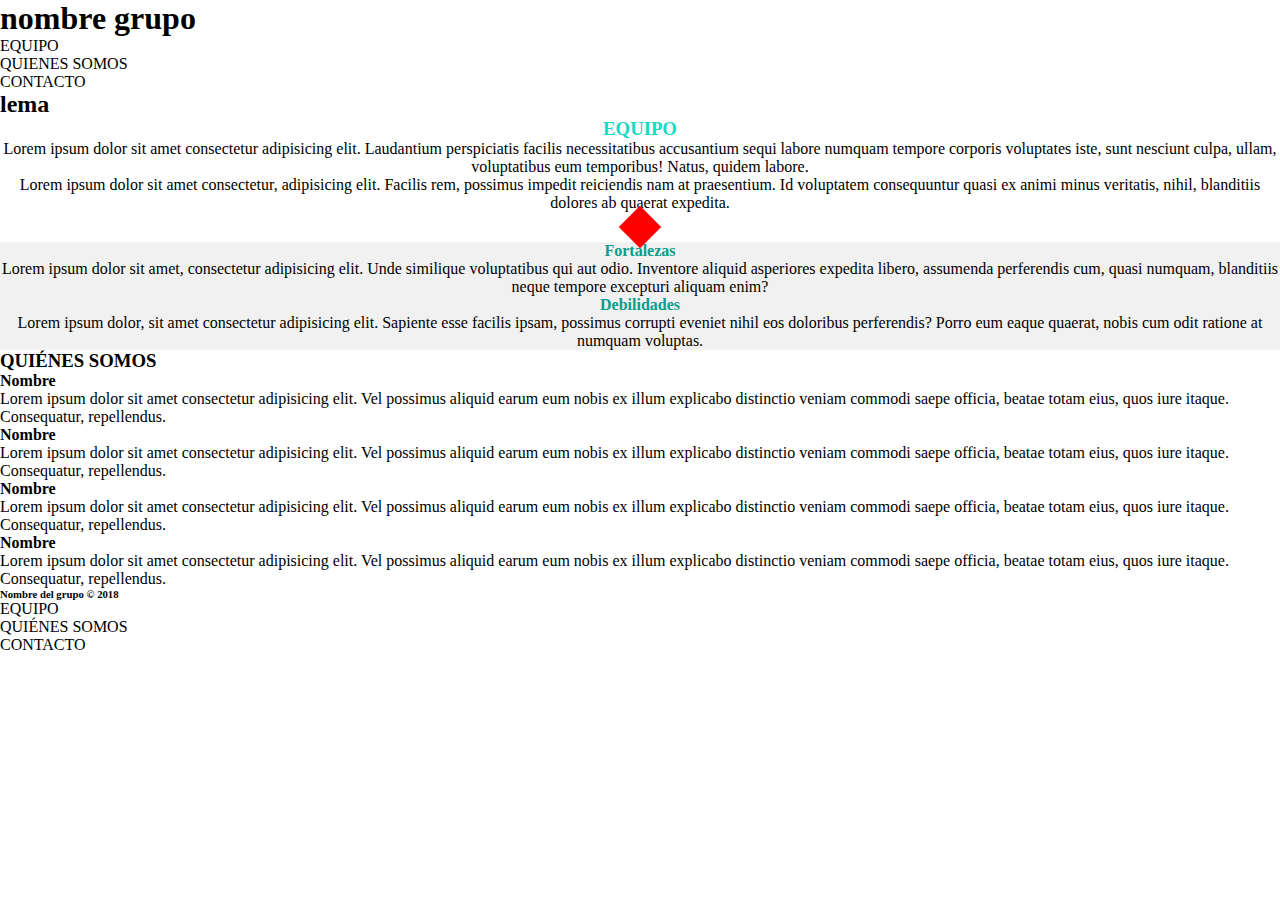
==== index.html @ bc7c8ccf "section-equipo" ====
<!DOCTYPE html>
<html lang="en">
  <head>
    <meta charset="UTF-8" />
    <meta name="viewport" content="width=device-width, initial-scale=1.0" />
    <title>Document</title>
    <link rel="stylesheet" href="./css/reset.css">
    <link rel="stylesheet" href="./css/style.css" />
  </head>
  <body>
    <header>
      <h1>nombre grupo</h1>
      <nav>
        <ul>
          <li>EQUIPO</li>
          <li>QUIENES SOMOS</li>
          <li>CONTACTO</li>
        </ul>
      </nav>
      <h2>lema</h2>
      <!--Esto debe estar cerrado en un contenedor-->
    </header>
    <main>
      <section class="equipo">
        <div class="equipo-container">
          <h3>EQUIPO</h3>
          <p>
            Lorem ipsum dolor sit amet consectetur adipisicing elit. Laudantium
            perspiciatis facilis necessitatibus accusantium sequi labore numquam
            tempore corporis voluptates iste, sunt nesciunt culpa, ullam,
            voluptatibus eum temporibus! Natus, quidem labore.
          </p>
            <p>Lorem ipsum dolor sit amet consectetur, adipisicing elit. Facilis rem, possimus impedit reiciendis nam at praesentium. Id voluptatem consequuntur quasi ex animi minus veritatis, nihil, blanditiis dolores ab quaerat expedita.
          </p>
          <div class="box"></div>
        </div>
        <div class="fyd">
          <article class="fortalezas">
            <h4>Fortalezas</h4>
            <p>
              Lorem ipsum dolor sit amet, consectetur adipisicing elit. Unde
              similique voluptatibus qui aut odio. Inventore aliquid asperiores
              expedita libero, assumenda perferendis cum, quasi numquam,
              blanditiis neque tempore excepturi aliquam enim?
            </p>
          </article>
          <article class="debilidades">
            <h4>Debilidades</h4>
            <p>
              Lorem ipsum dolor, sit amet consectetur adipisicing elit. Sapiente
              esse facilis ipsam, possimus corrupti eveniet nihil eos doloribus
              perferendis? Porro eum eaque quaerat, nobis cum odit ratione at
              numquam voluptas.
            </p>
          </article>
        </div>
      </section>
      <section>
        <h3>QUIÉNES SOMOS</h3>
        <article>
          <h4>Nombre</h4>
          <p>
            Lorem ipsum dolor sit amet consectetur adipisicing elit. Vel
            possimus aliquid earum eum nobis ex illum explicabo distinctio
            veniam commodi saepe officia, beatae totam eius, quos iure itaque.
            Consequatur, repellendus.
            <a href=""></a>
          </p>
        </article>
        <article>
          <h4>Nombre</h4>
          <p>
            Lorem ipsum dolor sit amet consectetur adipisicing elit. Vel
            possimus aliquid earum eum nobis ex illum explicabo distinctio
            veniam commodi saepe officia, beatae totam eius, quos iure itaque.
            Consequatur, repellendus.
            <a href=""></a>
          </p>
        </article>
        <article>
          <h4>Nombre</h4>
          <p>
            Lorem ipsum dolor sit amet consectetur adipisicing elit. Vel
            possimus aliquid earum eum nobis ex illum explicabo distinctio
            veniam commodi saepe officia, beatae totam eius, quos iure itaque.
            Consequatur, repellendus.
            <a href=""></a>
          </p>
        </article>
        <article>
          <h4>Nombre</h4>
          <p>
            Lorem ipsum dolor sit amet consectetur adipisicing elit. Vel
            possimus aliquid earum eum nobis ex illum explicabo distinctio
            veniam commodi saepe officia, beatae totam eius, quos iure itaque.
            Consequatur, repellendus.
            <a href=""></a>
          </p>
        </article>
      </section>
    </main>
    <footer>
      <h6>Nombre del grupo © 2018</h6>
      <ul>
        <li>EQUIPO</li>
        <li>QUIÉNES SOMOS</li>
        <li>CONTACTO</li>
      </ul>
      <figure>
        <img src="" alt="" />
      </figure>
    </footer>
  </body>
</html>
---- css/style.css ----
.equipo-container h3 {
    color:  #14d9c4;
    text-align: center;
}
.equipo-container p {
    text-align: center;

}
.fyd {
    background-color: #f1f1f1;
    text-align: center;

}
.fyd h4 {
    color:#099d8d;
}

.box {
    height: 30px;
    width: 30px;
    background-color: red;
    transform: rotate(45deg);
    margin: auto;
    
}
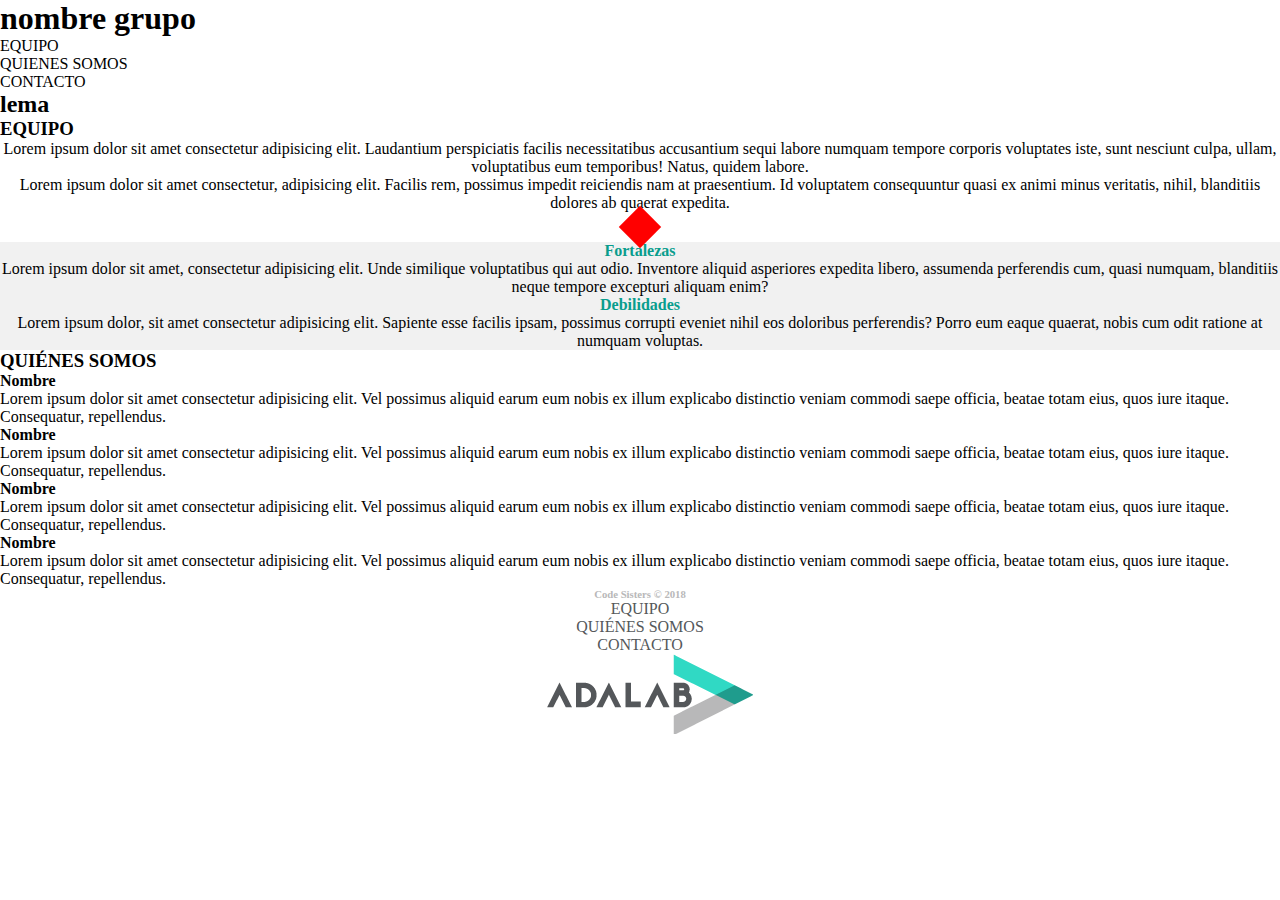
==== commit 946ccf23: "cambios section-equipo" ====
--- a/index.html
+++ b/index.html
@@ -100,14 +100,14 @@
       </section>
     </main>
     <footer>
-      <h6>Nombre del grupo © 2018</h6>
-      <ul>
+      <h6 class="copyright">Code Sisters © 2018</h6>
+      <ul class="futter-list">
         <li>EQUIPO</li>
         <li>QUIÉNES SOMOS</li>
         <li>CONTACTO</li>
       </ul>
       <figure>
-        <img src="" alt="" />
+        <img src="./images/logo-adalab.png" alt="Logo Adalab" />
       </figure>
     </footer>
   </body>
--- a/css/style.css
+++ b/css/style.css
@@ -1,3 +1,24 @@
+<<<<<<< HEAD
+*{
+    margin: 0;
+    padding: 0;
+    box-sizing: border-box;
+}
+footer {
+    display: flex;
+    flex-direction: column;
+    justify-content: center;
+    align-items: center;
+}
+.copyright {
+    color: #b8b8b9;
+}
+.futter-list {
+    list-style: none;
+    color: #54585a;
+    text-align: center;
+}
+=======
 .equipo-container h3 {
     color:  #14d9c4;
     text-align: center;
@@ -22,4 +43,5 @@
     transform: rotate(45deg);
     margin: auto;
     
-}+}
+>>>>>>> section-equipo
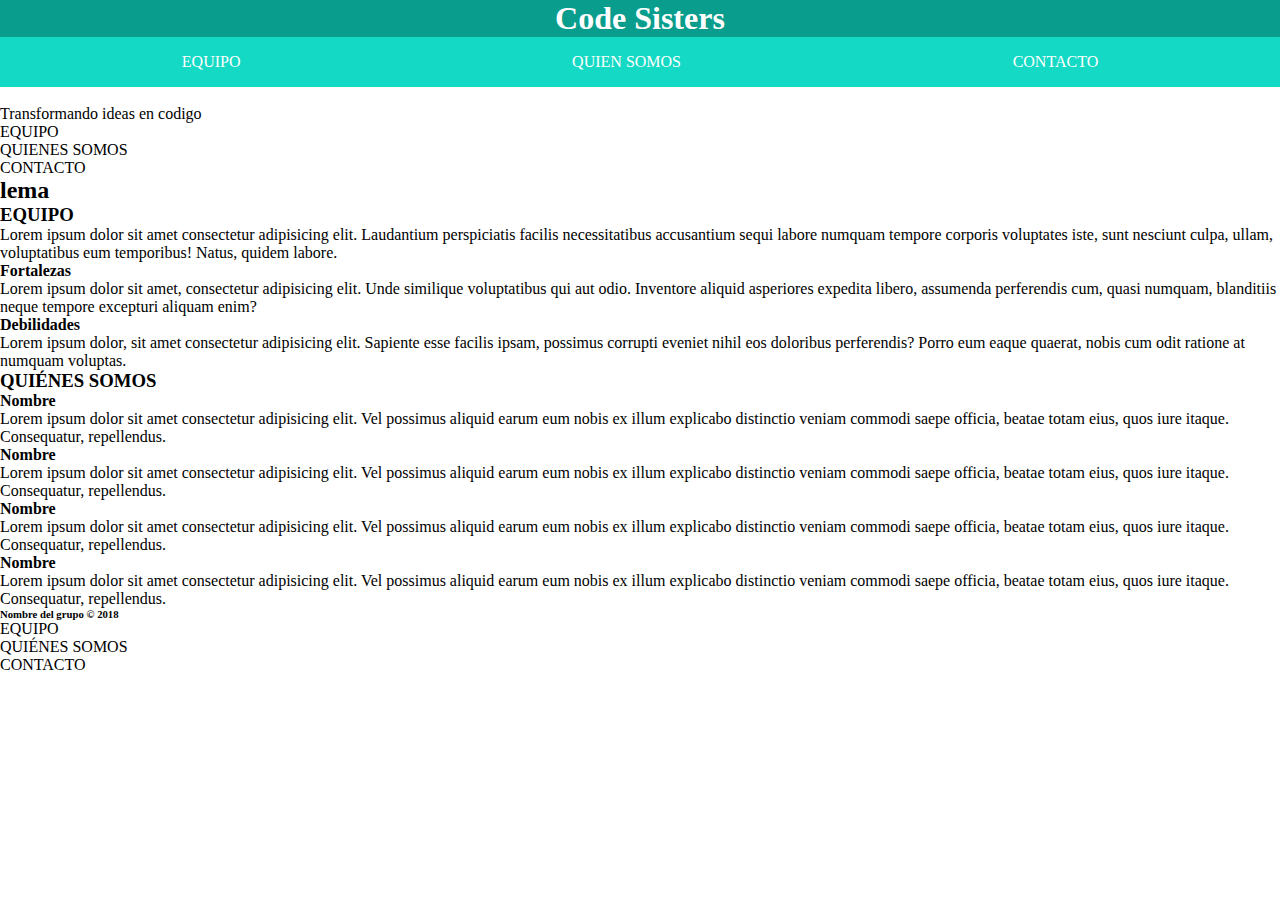
==== commit a4bbf86b: "cambios header" ====
--- a/index.html
+++ b/index.html
@@ -1,15 +1,20 @@
 <!DOCTYPE html>
 <html lang="en">
   <head>
-    <meta charset="UTF-8" />
-    <meta name="viewport" content="width=device-width, initial-scale=1.0" />
-    <title>Document</title>
+      <title>Document</title>
+    <link rel="stylesheet" href="./css/style.css" />
     <link rel="stylesheet" href="./css/reset.css">
-    <link rel="stylesheet" href="./css/style.css" />
   </head>
   <body>
     <header>
-      <h1>nombre grupo</h1>
+      <h1 class="titulo">Code Sisters</h1>
+      <ul class="list">
+        <li>EQUIPO</li>
+        <li>QUIEN SOMOS</li>
+        <li>CONTACTO</li>
+       </ul>
+    <img src="fondo" alt="">
+    <p>Transformando ideas en codigo</p>
       <nav>
         <ul>
           <li>EQUIPO</li>
@@ -22,15 +27,13 @@
     </header>
     <main>
       <section class="equipo">
-        <div class="equipo-container">
+        <div>
           <h3>EQUIPO</h3>
           <p>
             Lorem ipsum dolor sit amet consectetur adipisicing elit. Laudantium
             perspiciatis facilis necessitatibus accusantium sequi labore numquam
             tempore corporis voluptates iste, sunt nesciunt culpa, ullam,
             voluptatibus eum temporibus! Natus, quidem labore.
-          </p>
-            <p>Lorem ipsum dolor sit amet consectetur, adipisicing elit. Facilis rem, possimus impedit reiciendis nam at praesentium. Id voluptatem consequuntur quasi ex animi minus veritatis, nihil, blanditiis dolores ab quaerat expedita.
           </p>
           <div class="box"></div>
         </div>
@@ -100,14 +103,14 @@
       </section>
     </main>
     <footer>
-      <h6 class="copyright">Code Sisters © 2018</h6>
-      <ul class="futter-list">
+      <h6>Nombre del grupo © 2018</h6>
+      <ul>
         <li>EQUIPO</li>
         <li>QUIÉNES SOMOS</li>
         <li>CONTACTO</li>
       </ul>
       <figure>
-        <img src="./images/logo-adalab.png" alt="Logo Adalab" />
+        <img src="" alt="" />
       </figure>
     </footer>
   </body>
--- a/css/style.css
+++ b/css/style.css
@@ -1,47 +1,24 @@
-<<<<<<< HEAD
 *{
     margin: 0;
     padding: 0;
-    box-sizing: border-box;
-}
-footer {
-    display: flex;
-    flex-direction: column;
-    justify-content: center;
-    align-items: center;
-}
-.copyright {
-    color: #b8b8b9;
-}
-.futter-list {
-    list-style: none;
-    color: #54585a;
-    text-align: center;
-}
-=======
-.equipo-container h3 {
-    color:  #14d9c4;
-    text-align: center;
-}
-.equipo-container p {
-    text-align: center;
+    box-sizing: border-box;}
 
-}
-.fyd {
-    background-color: #f1f1f1;
-    text-align: center;
+    
+   .titulo{
+    background-color: #099d8d;
+     color: #fff;
+     text-align: center;
+    } 
+    .list{
+       background-color: #14d9c4;
+       color: #ffffff; 
+       display: flex;
+       list-style: none;
+       padding: 16px ;
+       justify-content: space-around
+;
+    }  
 
-}
-.fyd h4 {
-    color:#099d8d;
-}
 
-.box {
-    height: 30px;
-    width: 30px;
-    background-color: red;
-    transform: rotate(45deg);
-    margin: auto;
-    
-}
->>>>>>> section-equipo
+
+    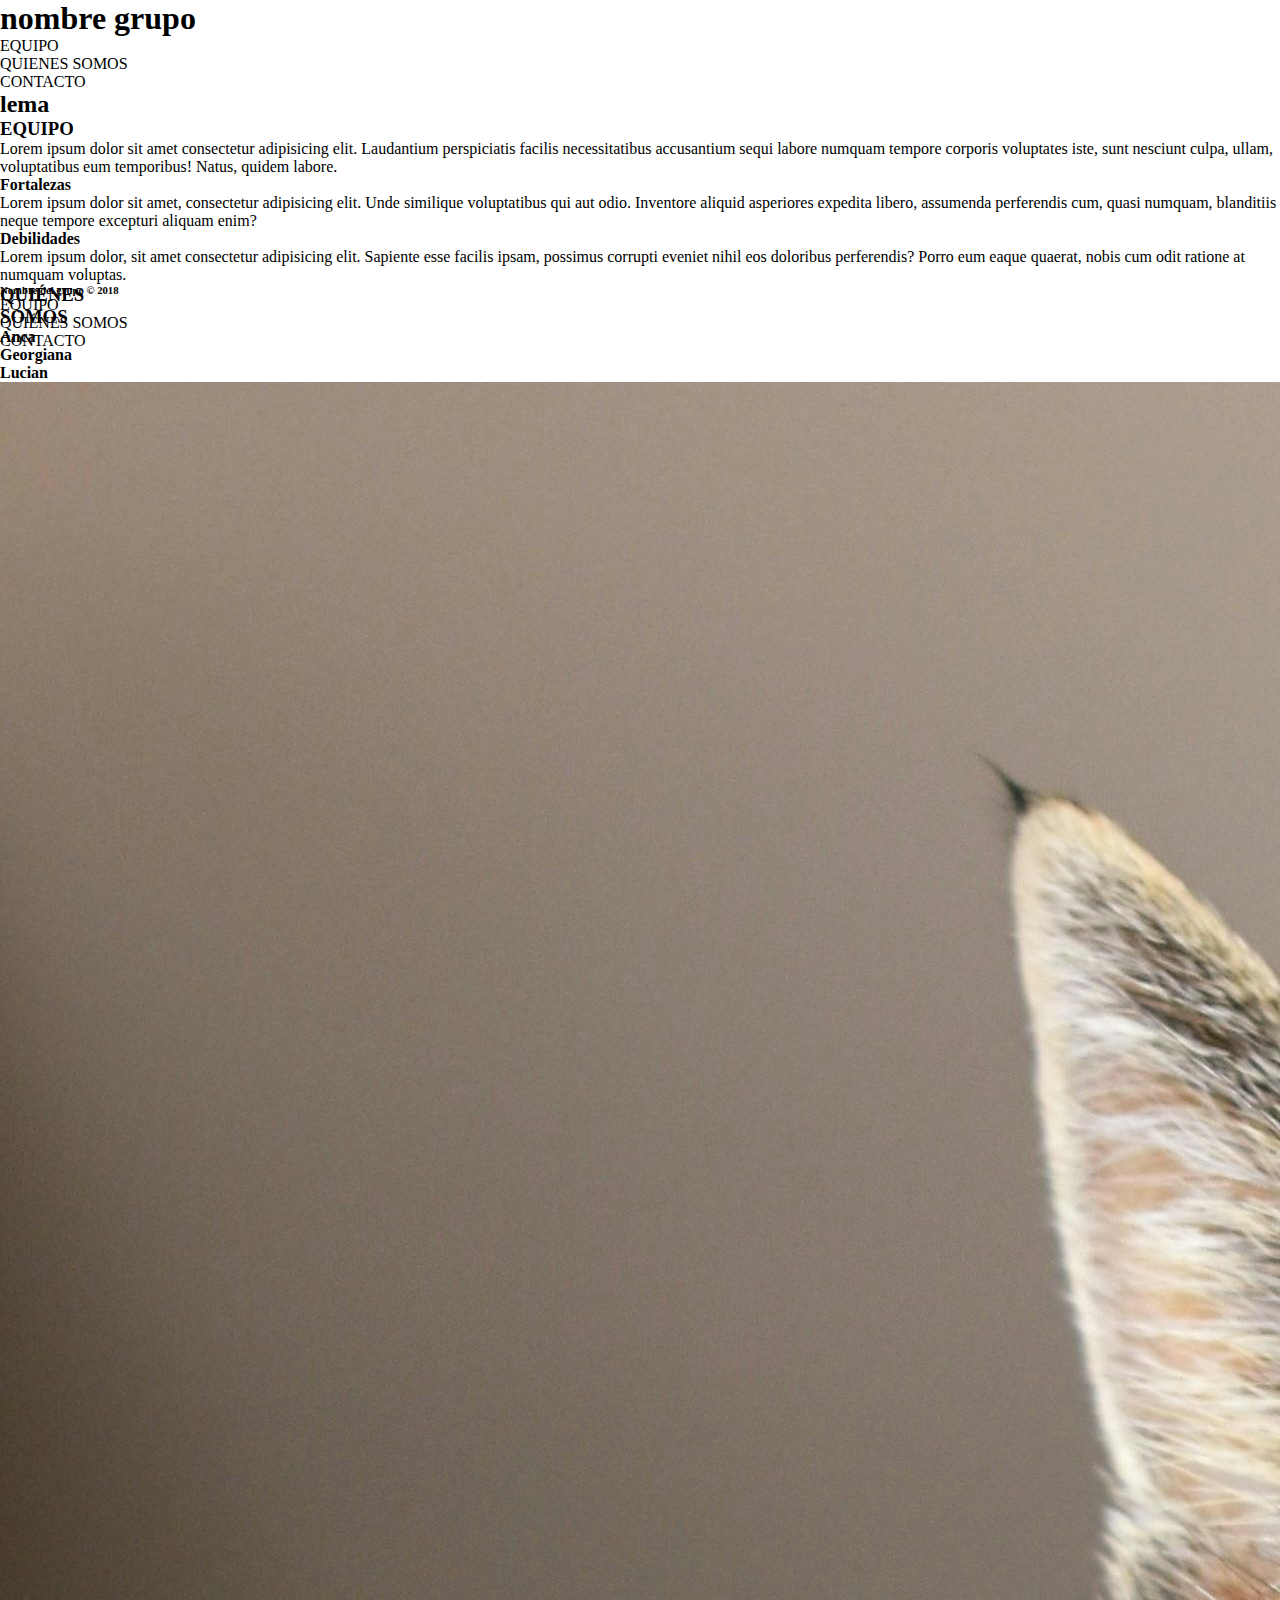
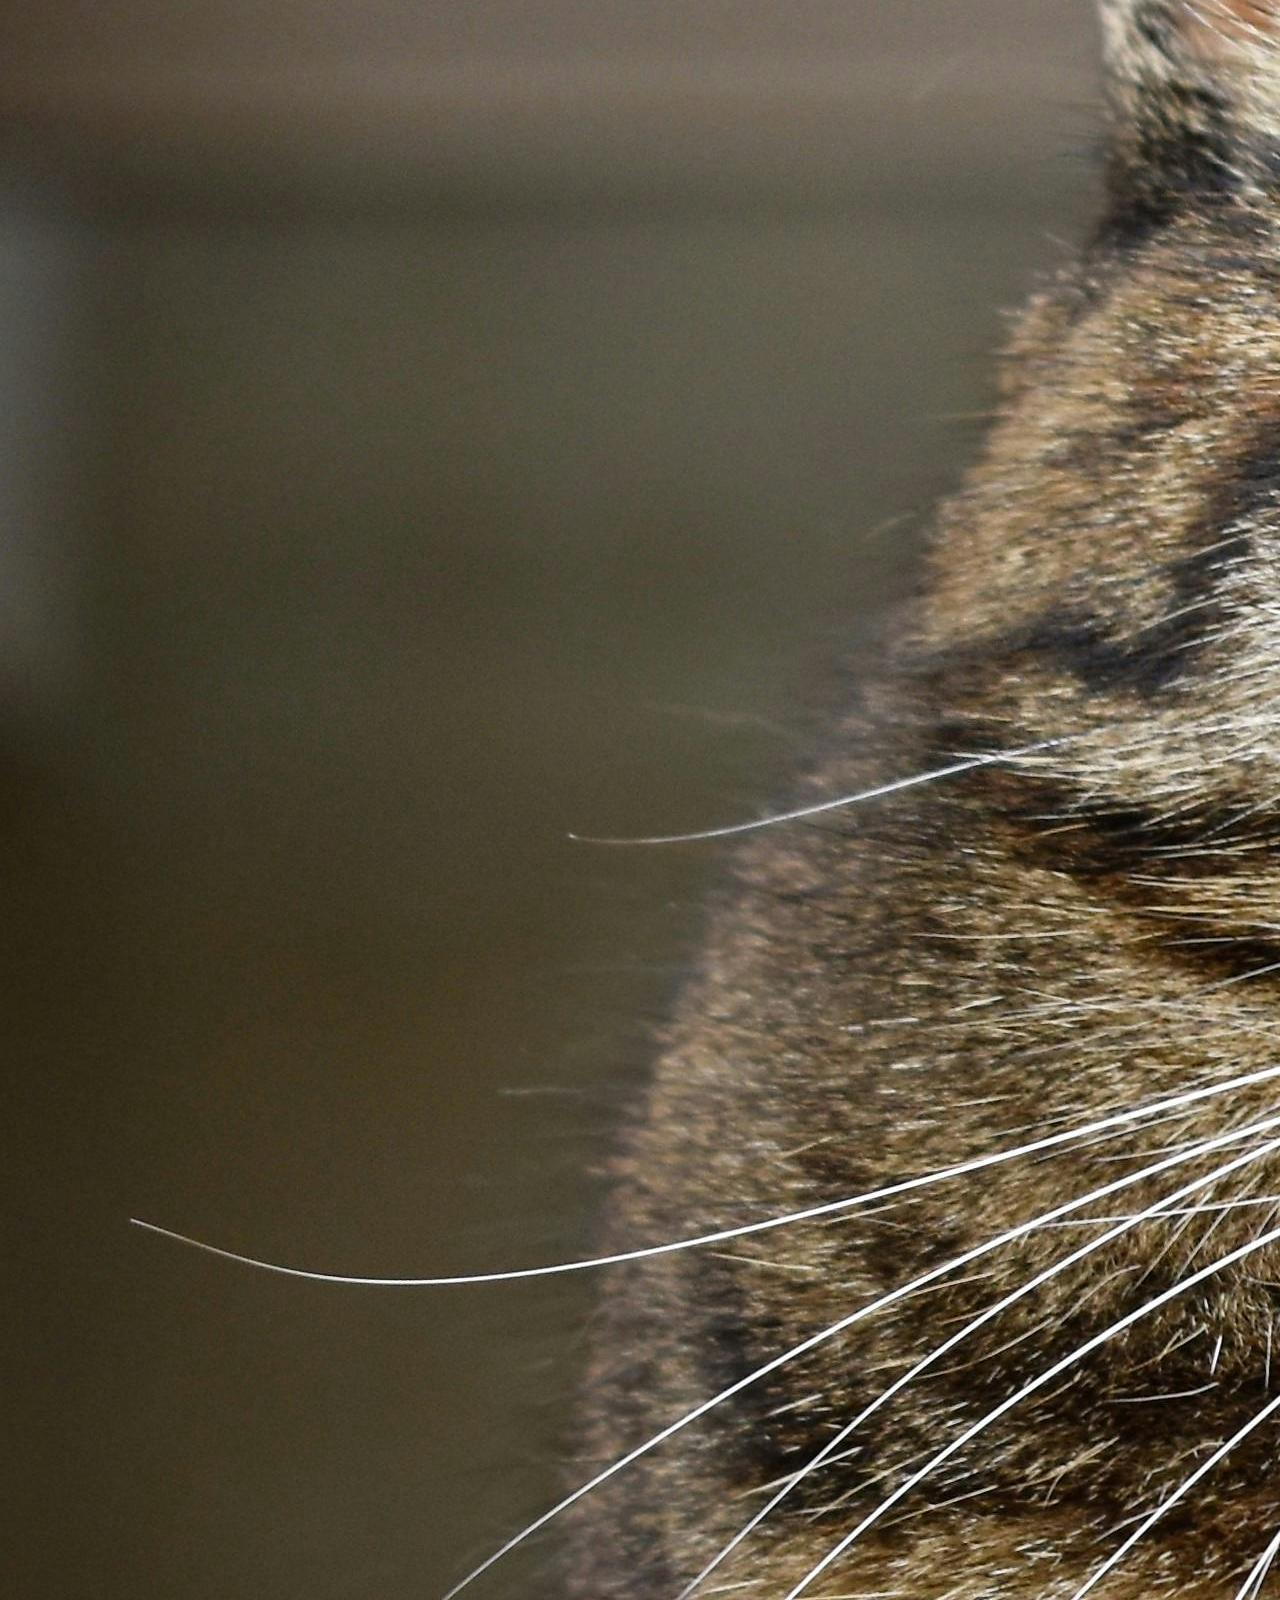
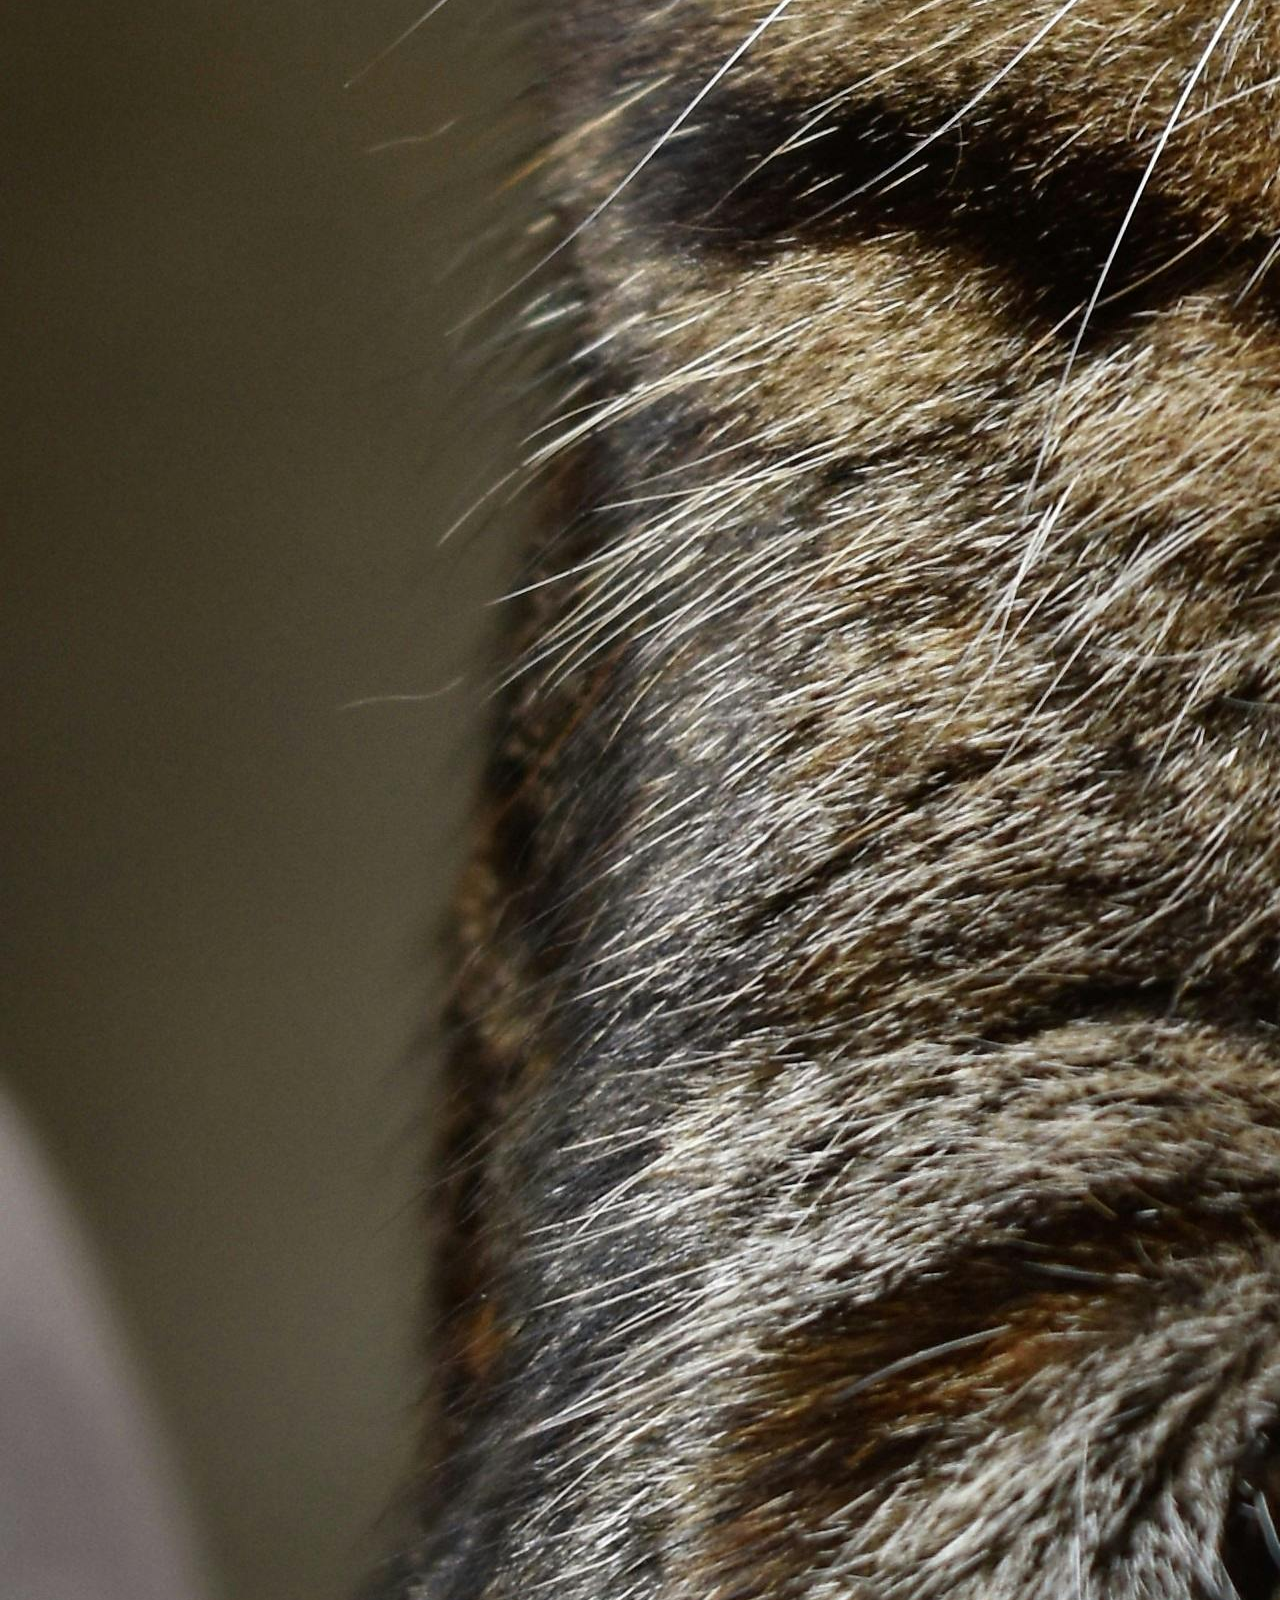
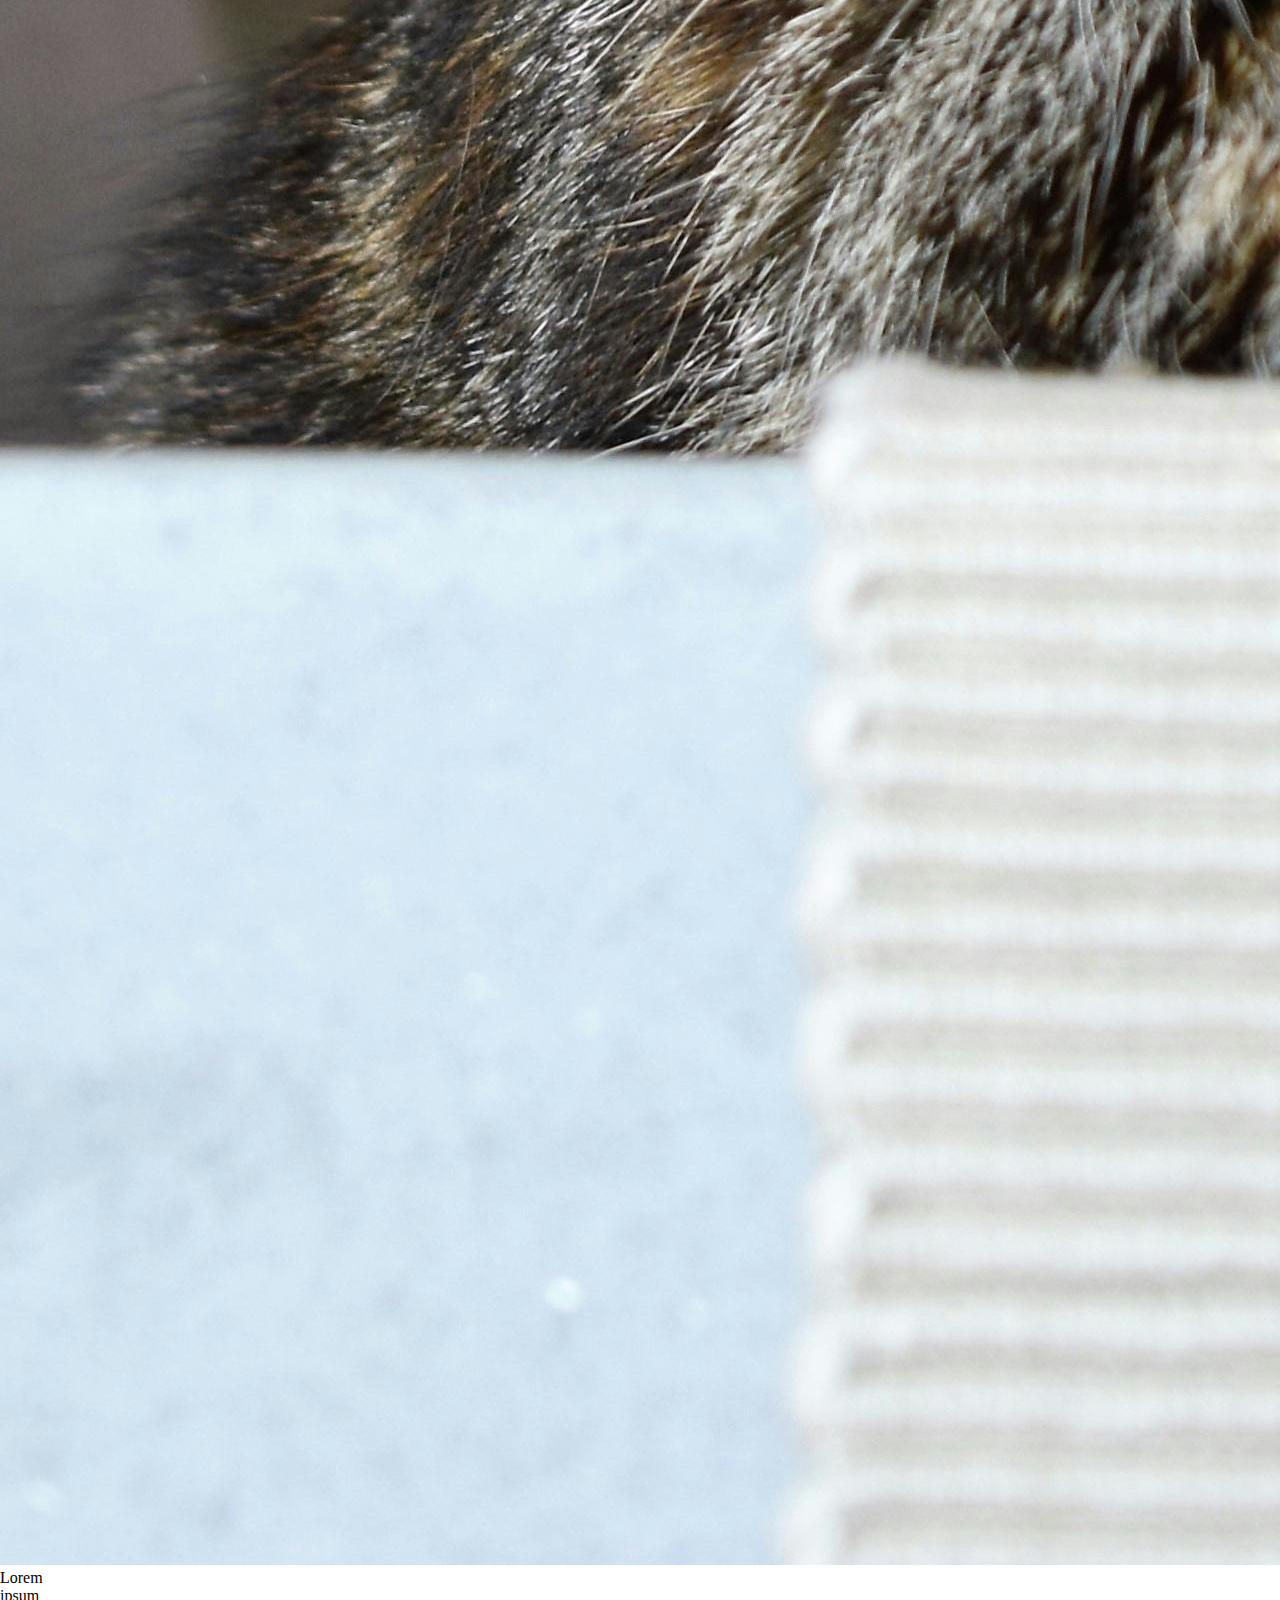
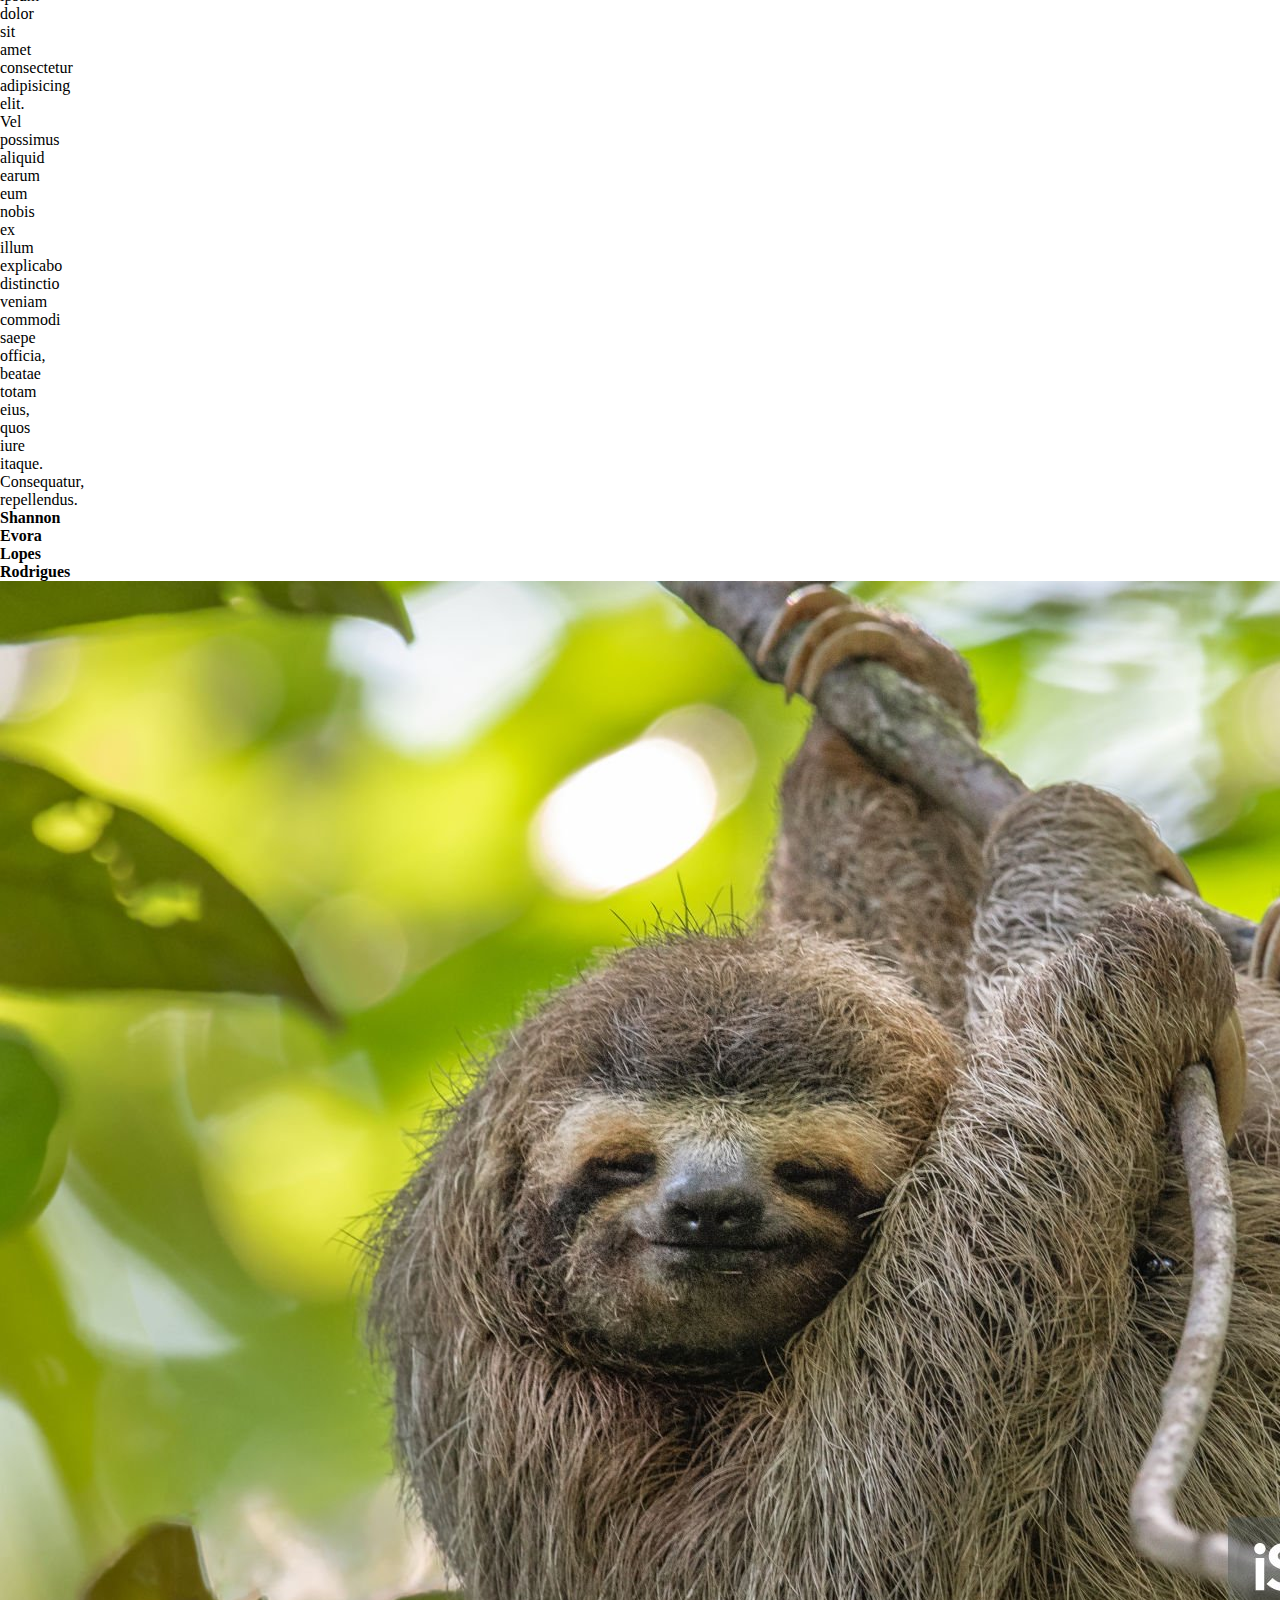
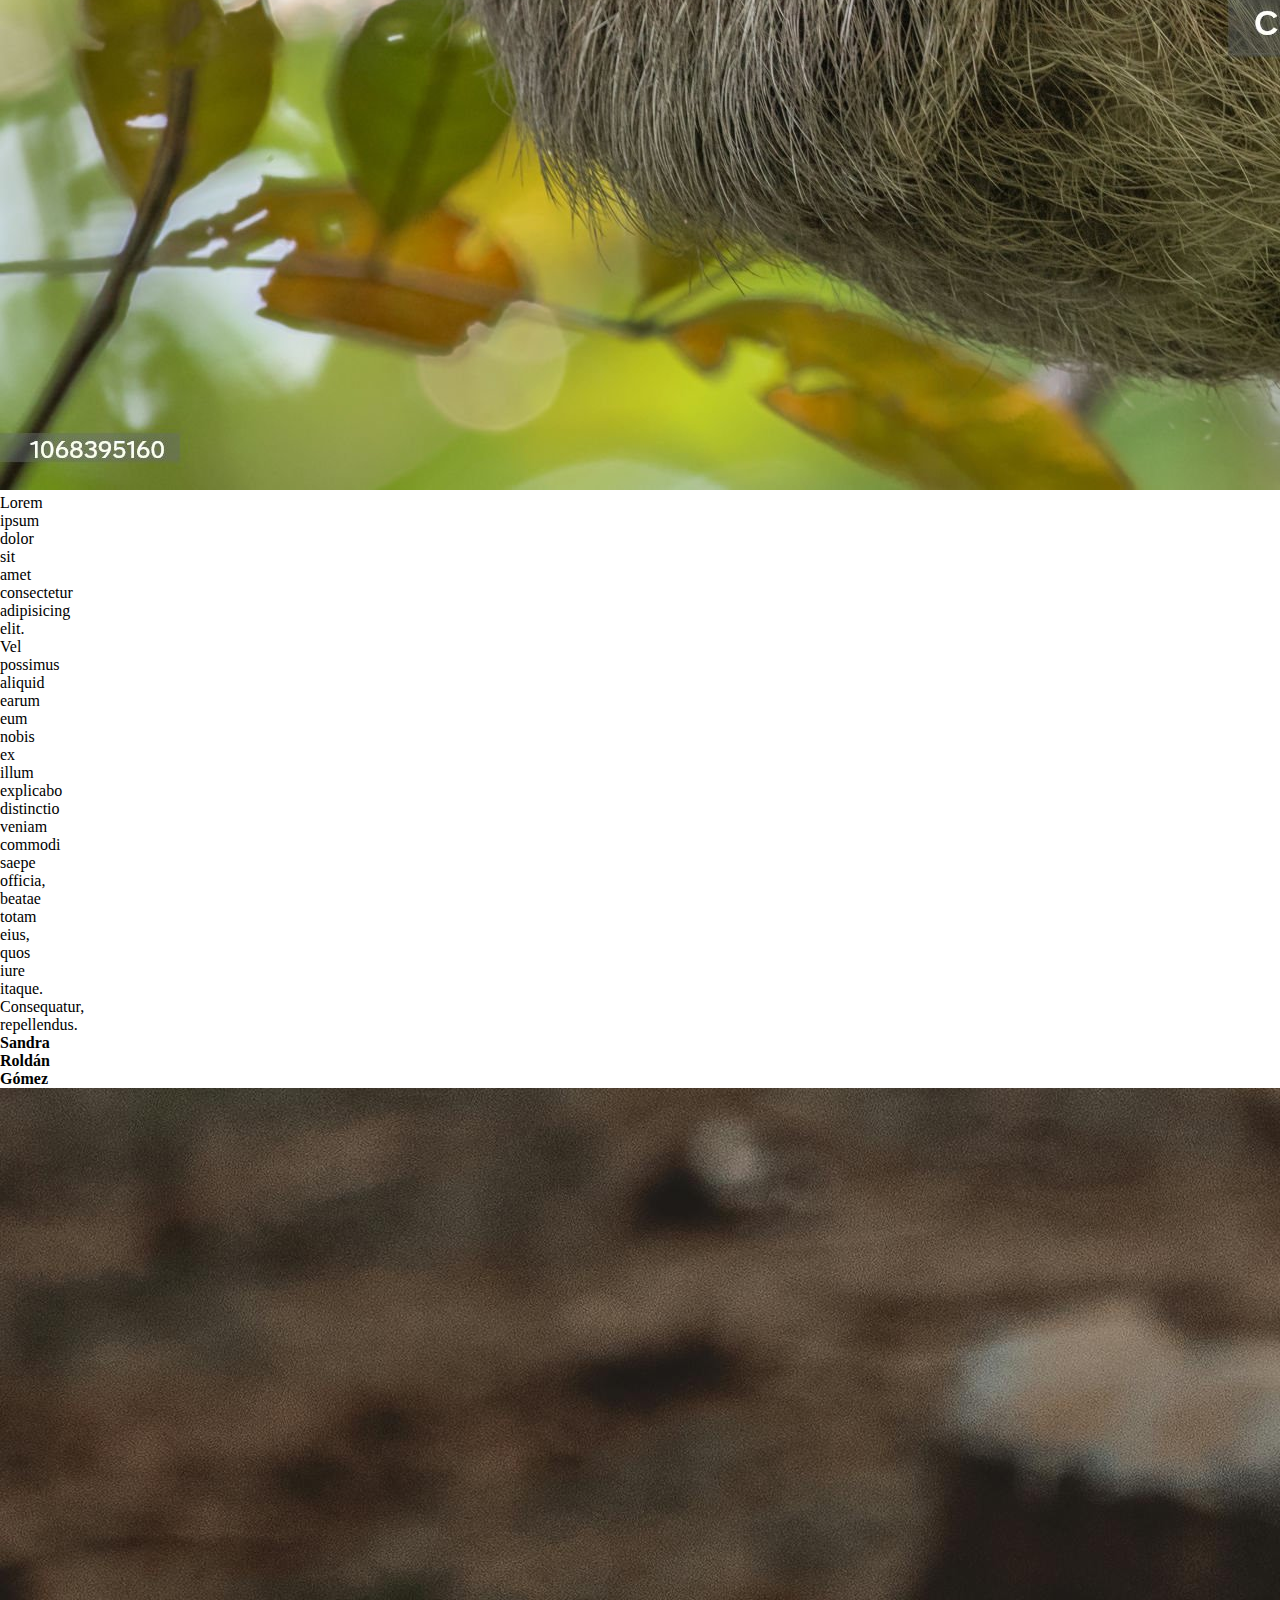
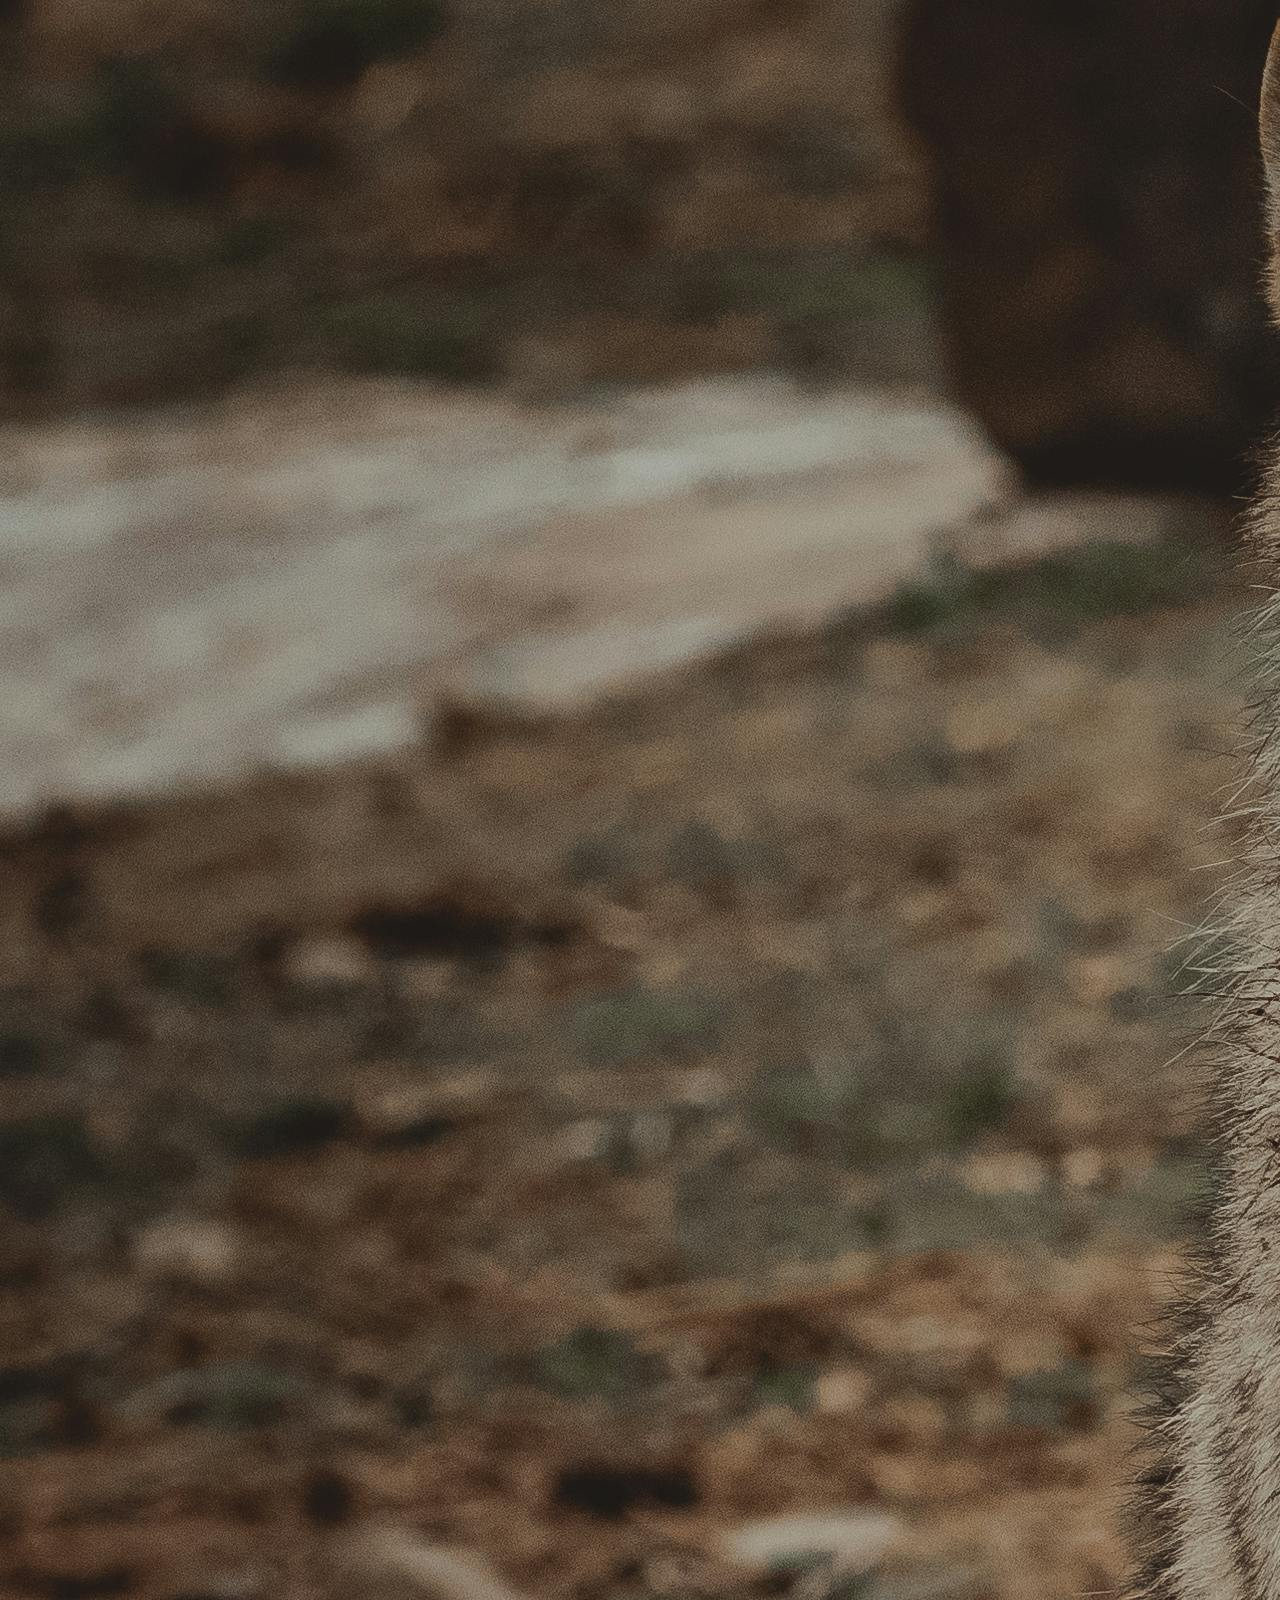
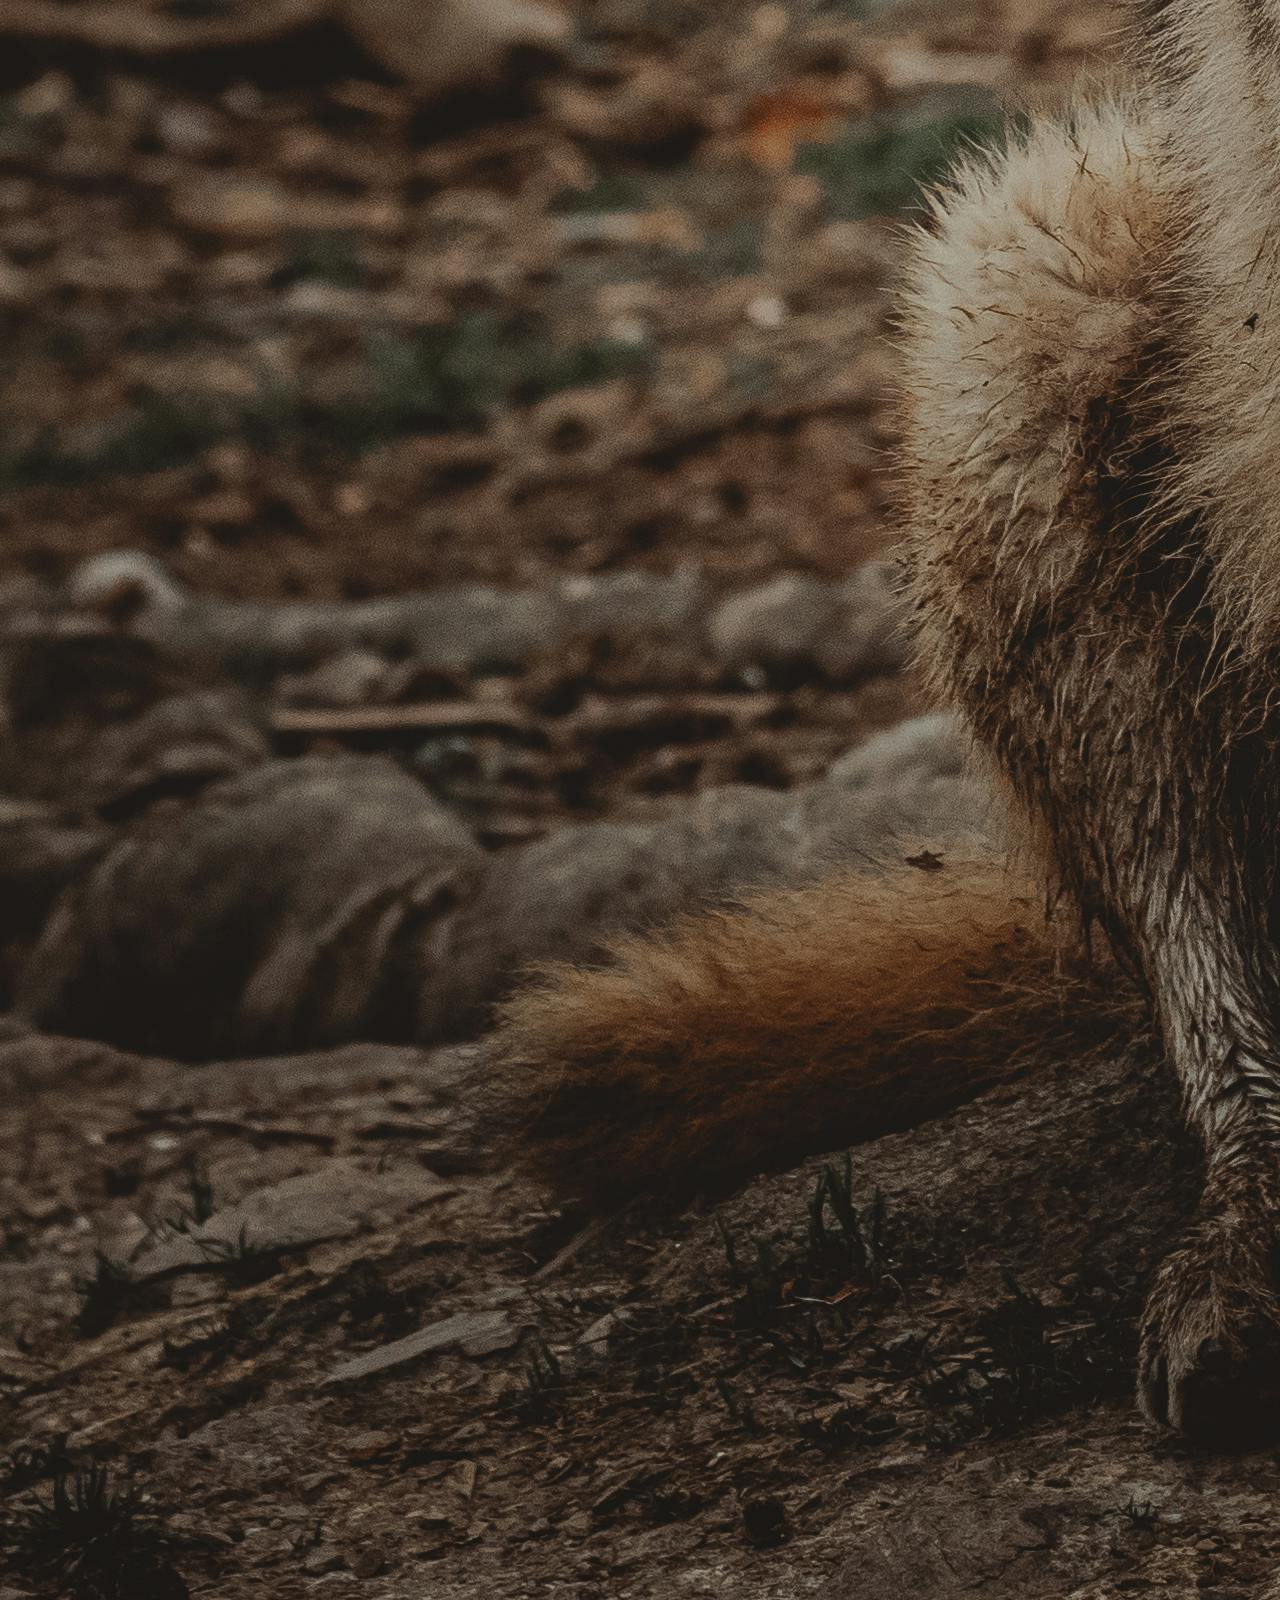
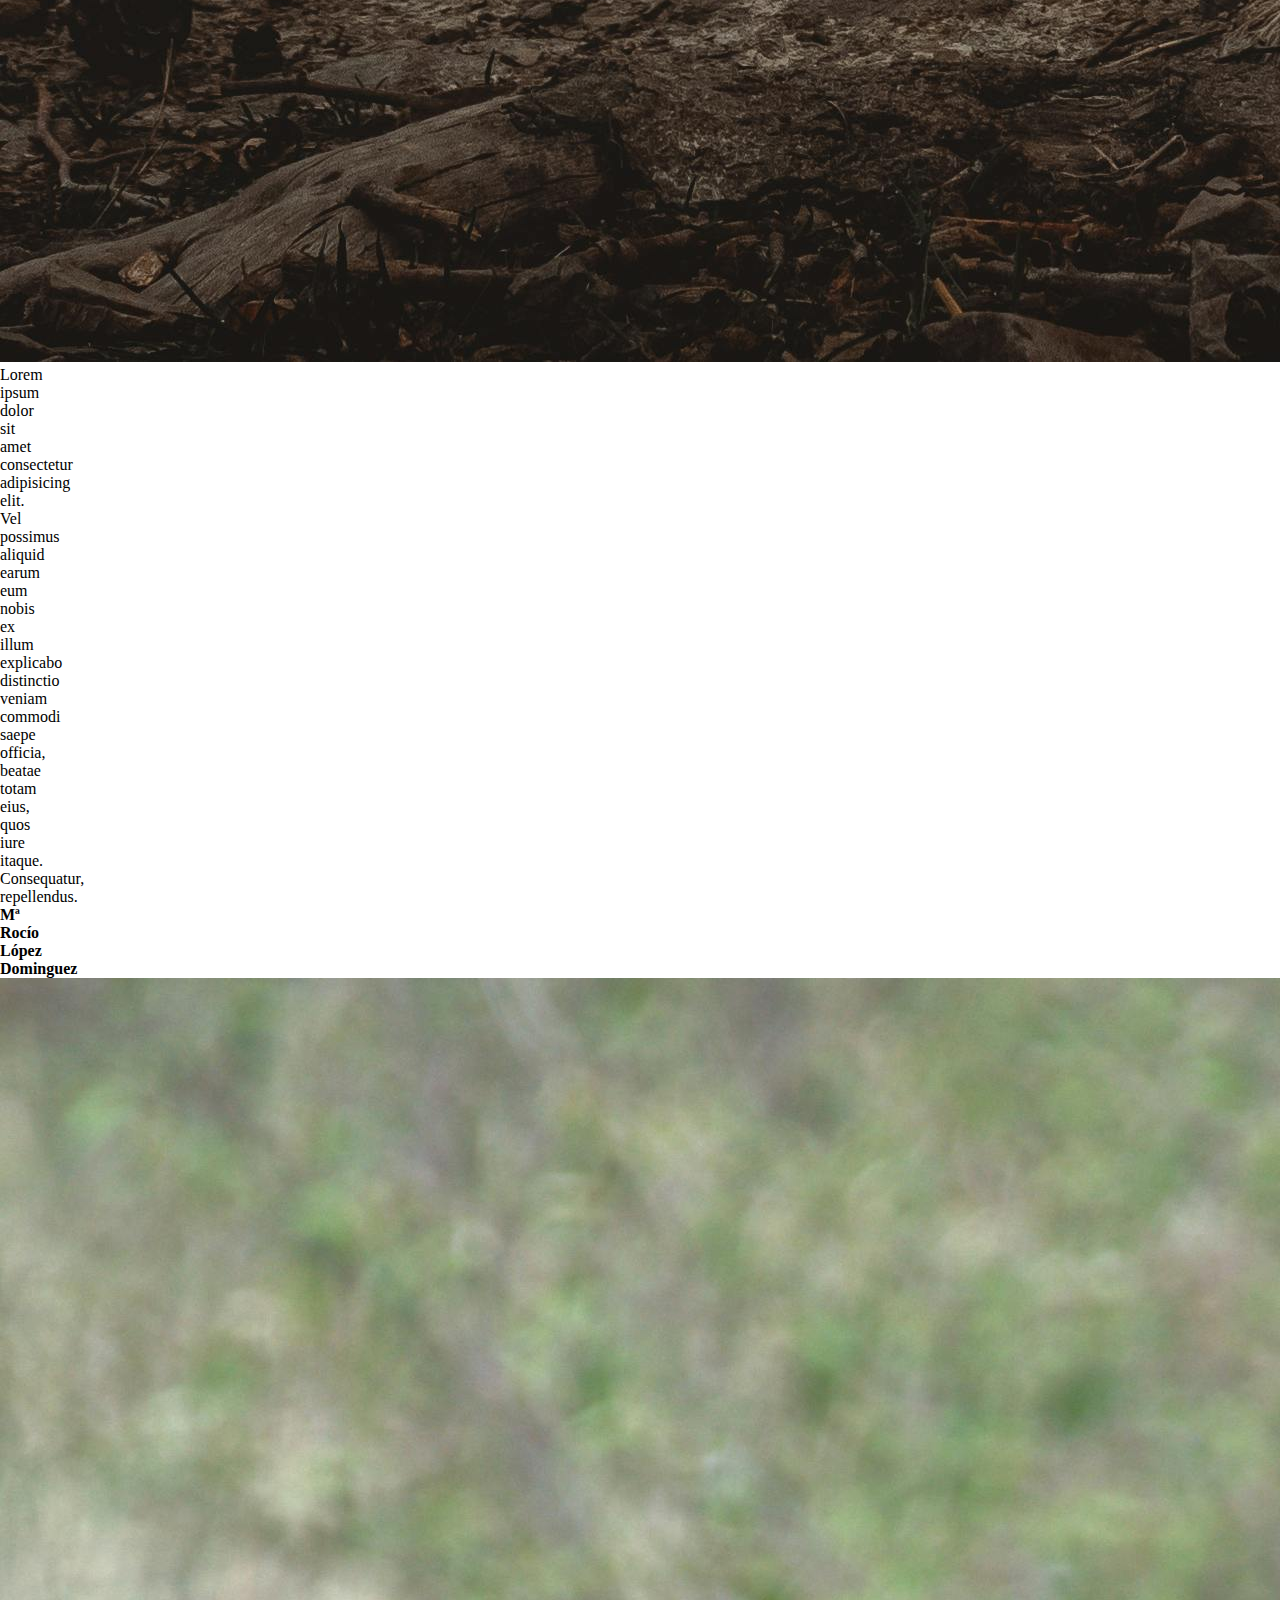
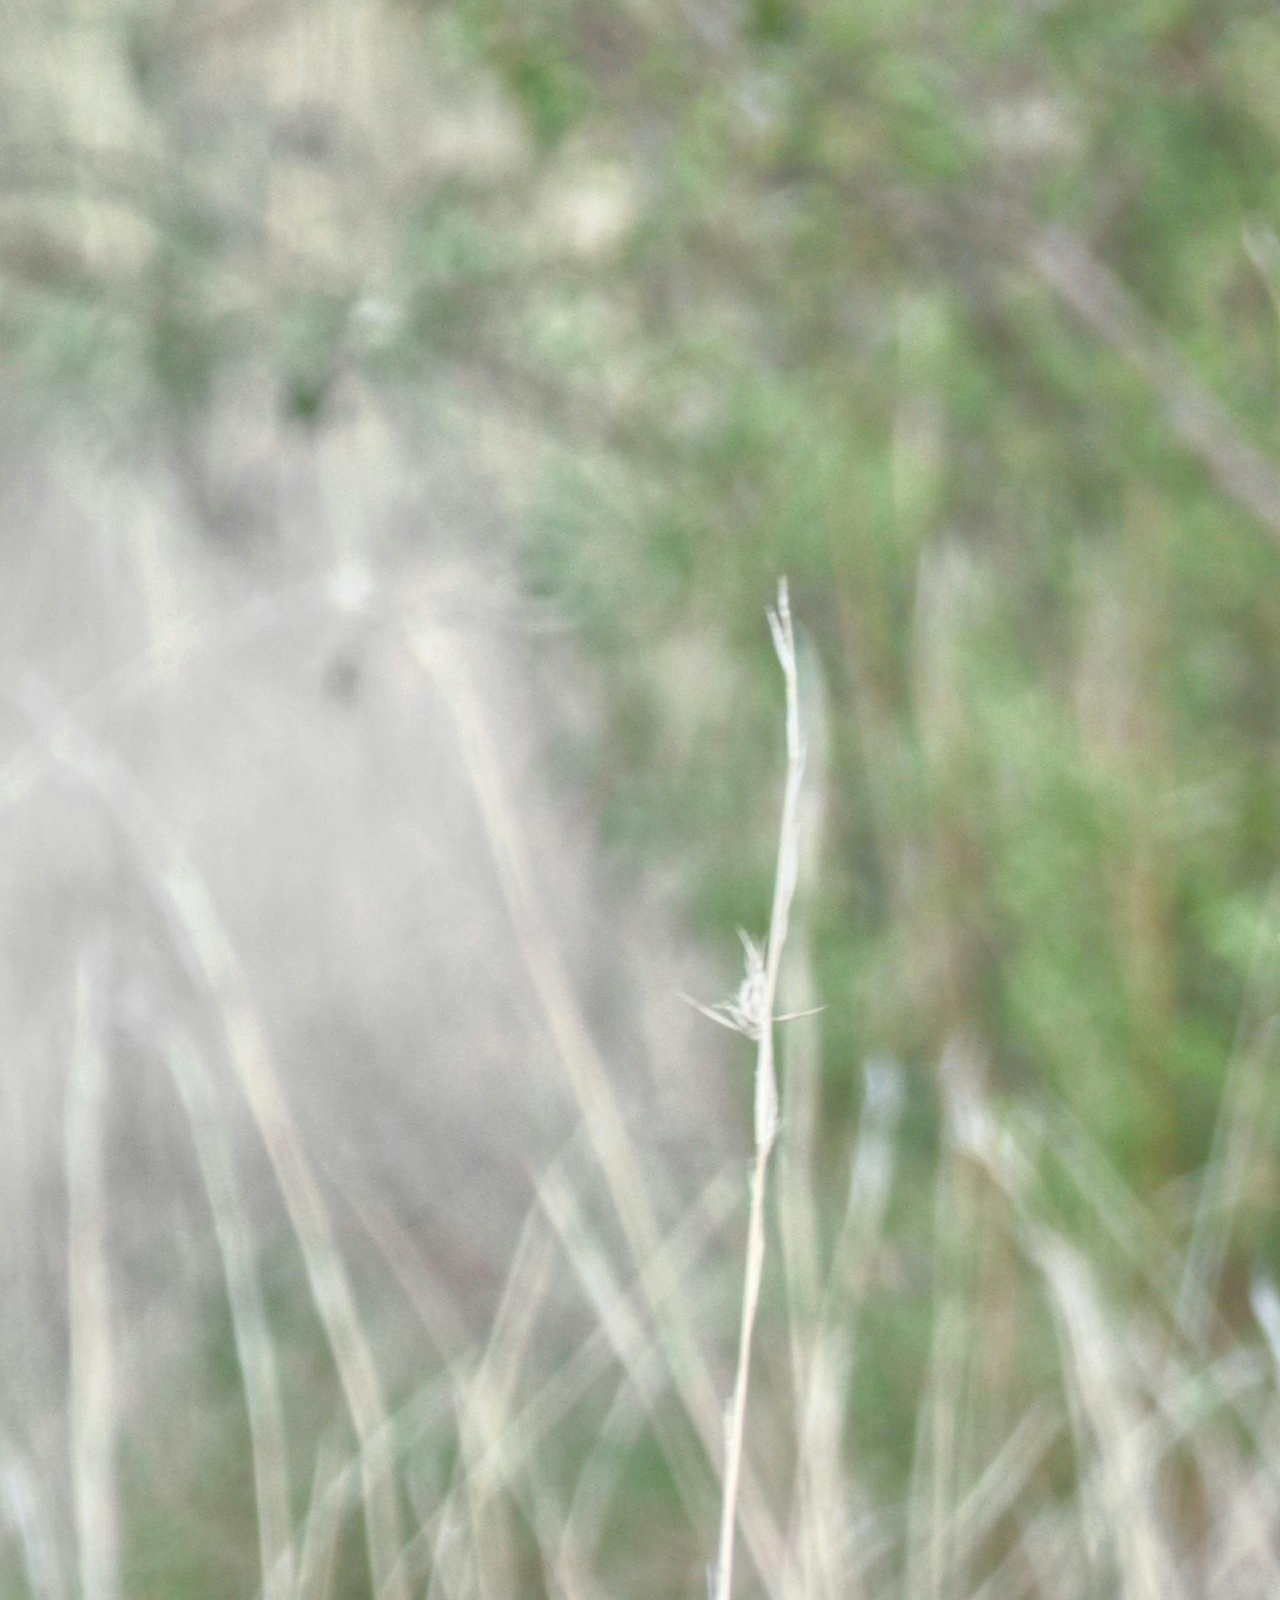
==== commit 77109fe4: "cambios seccion2" ====
--- a/index.html
+++ b/index.html
@@ -1,20 +1,15 @@
 <!DOCTYPE html>
 <html lang="en">
   <head>
-      <title>Document</title>
+    <meta charset="UTF-8" />
+    <meta name="viewport" content="width=device-width, initial-scale=1.0" />
+    <title>Document</title>
+    <link rel="stylesheet" href="./css/reset.css">
     <link rel="stylesheet" href="./css/style.css" />
-    <link rel="stylesheet" href="./css/reset.css">
   </head>
   <body>
     <header>
-      <h1 class="titulo">Code Sisters</h1>
-      <ul class="list">
-        <li>EQUIPO</li>
-        <li>QUIEN SOMOS</li>
-        <li>CONTACTO</li>
-       </ul>
-    <img src="fondo" alt="">
-    <p>Transformando ideas en codigo</p>
+      <h1>nombre grupo</h1>
       <nav>
         <ul>
           <li>EQUIPO</li>
@@ -57,11 +52,14 @@
             </p>
           </article>
         </div>
-      </section>
-      <section>
+       </section>
+      <section class="fondo">
         <h3>QUIÉNES SOMOS</h3>
         <article>
-          <h4>Nombre</h4>
+          <h4>Anca Georgiana Lucian</h4>
+          <figure>
+            <img src="./img/cat.jpg" alt="cat">
+          </figure>
           <p>
             Lorem ipsum dolor sit amet consectetur adipisicing elit. Vel
             possimus aliquid earum eum nobis ex illum explicabo distinctio
@@ -71,7 +69,10 @@
           </p>
         </article>
         <article>
-          <h4>Nombre</h4>
+          <h4><strong>Shannon Evora Lopes Rodrigues</strong></h4>
+          <figure>
+            <img src="./img/lazy.jpg" alt="lazy">
+          </figure>
           <p>
             Lorem ipsum dolor sit amet consectetur adipisicing elit. Vel
             possimus aliquid earum eum nobis ex illum explicabo distinctio
@@ -81,7 +82,10 @@
           </p>
         </article>
         <article>
-          <h4>Nombre</h4>
+          <h4><strong>Sandra Roldán Gómez</strong></h4>
+          <figure>
+            <img src="./img/wolf.jpg" alt="wolf">
+          </figure>
           <p>
             Lorem ipsum dolor sit amet consectetur adipisicing elit. Vel
             possimus aliquid earum eum nobis ex illum explicabo distinctio
@@ -91,7 +95,10 @@
           </p>
         </article>
         <article>
-          <h4>Nombre</h4>
+          <h4>Mª Rocío López Dominguez</h4>
+          <figure>
+            <img src="./img/lion.jpg" alt="lion">
+          </figure>
           <p>
             Lorem ipsum dolor sit amet consectetur adipisicing elit. Vel
             possimus aliquid earum eum nobis ex illum explicabo distinctio
--- a/css/style.css
+++ b/css/style.css
@@ -1,24 +1,16 @@
 *{
     margin: 0;
     padding: 0;
-    box-sizing: border-box;}
+    box-sizing: border-box;
+}
 
-    
-   .titulo{
-    background-color: #099d8d;
-     color: #fff;
-     text-align: center;
-    } 
-    .list{
-       background-color: #14d9c4;
-       color: #ffffff; 
-       display: flex;
-       list-style: none;
-       padding: 16px ;
-       justify-content: space-around
-;
-    }  
+.fondo {
+    width: 0;
+    height: 0;
+    background-color: #ffffff;
+}
 
-
-
-    +.figure {
+  
+    ;
+}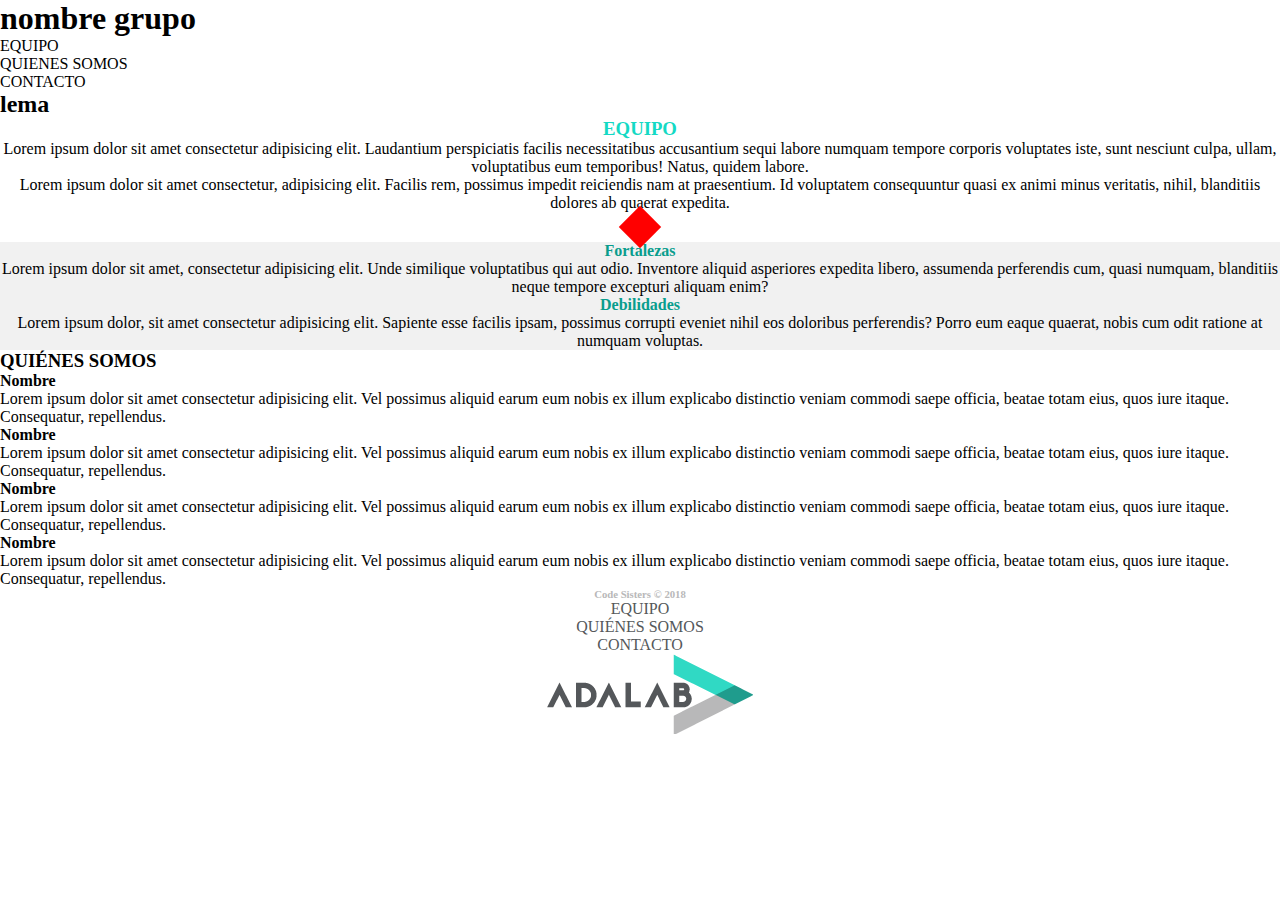
==== commit 1d62a481: "cirre-reset-etiqueta" ====
--- a/index.html
+++ b/index.html
@@ -4,8 +4,8 @@
     <meta charset="UTF-8" />
     <meta name="viewport" content="width=device-width, initial-scale=1.0" />
     <title>Document</title>
-    <link rel="stylesheet" href="./css/reset.css">
-    <link rel="stylesheet" href="./css/style.css" />
+    <link rel="stylesheet" href="./css/reset.css"/>
+    <link rel="stylesheet" href="./css/style.css"/>
   </head>
   <body>
     <header>
@@ -22,13 +22,15 @@
     </header>
     <main>
       <section class="equipo">
-        <div>
+        <div class="equipo-container">
           <h3>EQUIPO</h3>
           <p>
             Lorem ipsum dolor sit amet consectetur adipisicing elit. Laudantium
             perspiciatis facilis necessitatibus accusantium sequi labore numquam
             tempore corporis voluptates iste, sunt nesciunt culpa, ullam,
             voluptatibus eum temporibus! Natus, quidem labore.
+          </p>
+            <p>Lorem ipsum dolor sit amet consectetur, adipisicing elit. Facilis rem, possimus impedit reiciendis nam at praesentium. Id voluptatem consequuntur quasi ex animi minus veritatis, nihil, blanditiis dolores ab quaerat expedita.
           </p>
           <div class="box"></div>
         </div>
@@ -52,14 +54,11 @@
             </p>
           </article>
         </div>
-       </section>
-      <section class="fondo">
+      </section>
+      <section>
         <h3>QUIÉNES SOMOS</h3>
         <article>
-          <h4>Anca Georgiana Lucian</h4>
-          <figure>
-            <img src="./img/cat.jpg" alt="cat">
-          </figure>
+          <h4>Nombre</h4>
           <p>
             Lorem ipsum dolor sit amet consectetur adipisicing elit. Vel
             possimus aliquid earum eum nobis ex illum explicabo distinctio
@@ -69,10 +68,7 @@
           </p>
         </article>
         <article>
-          <h4><strong>Shannon Evora Lopes Rodrigues</strong></h4>
-          <figure>
-            <img src="./img/lazy.jpg" alt="lazy">
-          </figure>
+          <h4>Nombre</h4>
           <p>
             Lorem ipsum dolor sit amet consectetur adipisicing elit. Vel
             possimus aliquid earum eum nobis ex illum explicabo distinctio
@@ -82,10 +78,7 @@
           </p>
         </article>
         <article>
-          <h4><strong>Sandra Roldán Gómez</strong></h4>
-          <figure>
-            <img src="./img/wolf.jpg" alt="wolf">
-          </figure>
+          <h4>Nombre</h4>
           <p>
             Lorem ipsum dolor sit amet consectetur adipisicing elit. Vel
             possimus aliquid earum eum nobis ex illum explicabo distinctio
@@ -95,10 +88,7 @@
           </p>
         </article>
         <article>
-          <h4>Mª Rocío López Dominguez</h4>
-          <figure>
-            <img src="./img/lion.jpg" alt="lion">
-          </figure>
+          <h4>Nombre</h4>
           <p>
             Lorem ipsum dolor sit amet consectetur adipisicing elit. Vel
             possimus aliquid earum eum nobis ex illum explicabo distinctio
@@ -110,14 +100,14 @@
       </section>
     </main>
     <footer>
-      <h6>Nombre del grupo © 2018</h6>
-      <ul>
+      <h6 class="copyright">Code Sisters © 2018</h6>
+      <ul class="futter-list">
         <li>EQUIPO</li>
         <li>QUIÉNES SOMOS</li>
         <li>CONTACTO</li>
       </ul>
       <figure>
-        <img src="" alt="" />
+        <img src="./images/logo-adalab.png" alt="Logo Adalab" />
       </figure>
     </footer>
   </body>
--- a/css/style.css
+++ b/css/style.css
@@ -3,14 +3,42 @@
     padding: 0;
     box-sizing: border-box;
 }
+footer {
+    display: flex;
+    flex-direction: column;
+    justify-content: center;
+    align-items: center;
+}
+.copyright {
+    color: #b8b8b9;
+}
+.futter-list {
+    list-style: none;
+    color: #54585a;
+    text-align: center;
+}
+.equipo-container h3 {
+    color:  #14d9c4;
+    text-align: center;
+}
+.equipo-container p {
+    text-align: center;
 
-.fondo {
-    width: 0;
-    height: 0;
-    background-color: #ffffff;
+}
+.fyd {
+    background-color: #f1f1f1;
+    text-align: center;
+
+}
+.fyd h4 {
+    color:#099d8d;
 }
 
-.figure {
-  
-    ;
-}+.box {
+    height: 30px;
+    width: 30px;
+    background-color: red;
+    transform: rotate(45deg);
+    margin: auto;
+    
+}
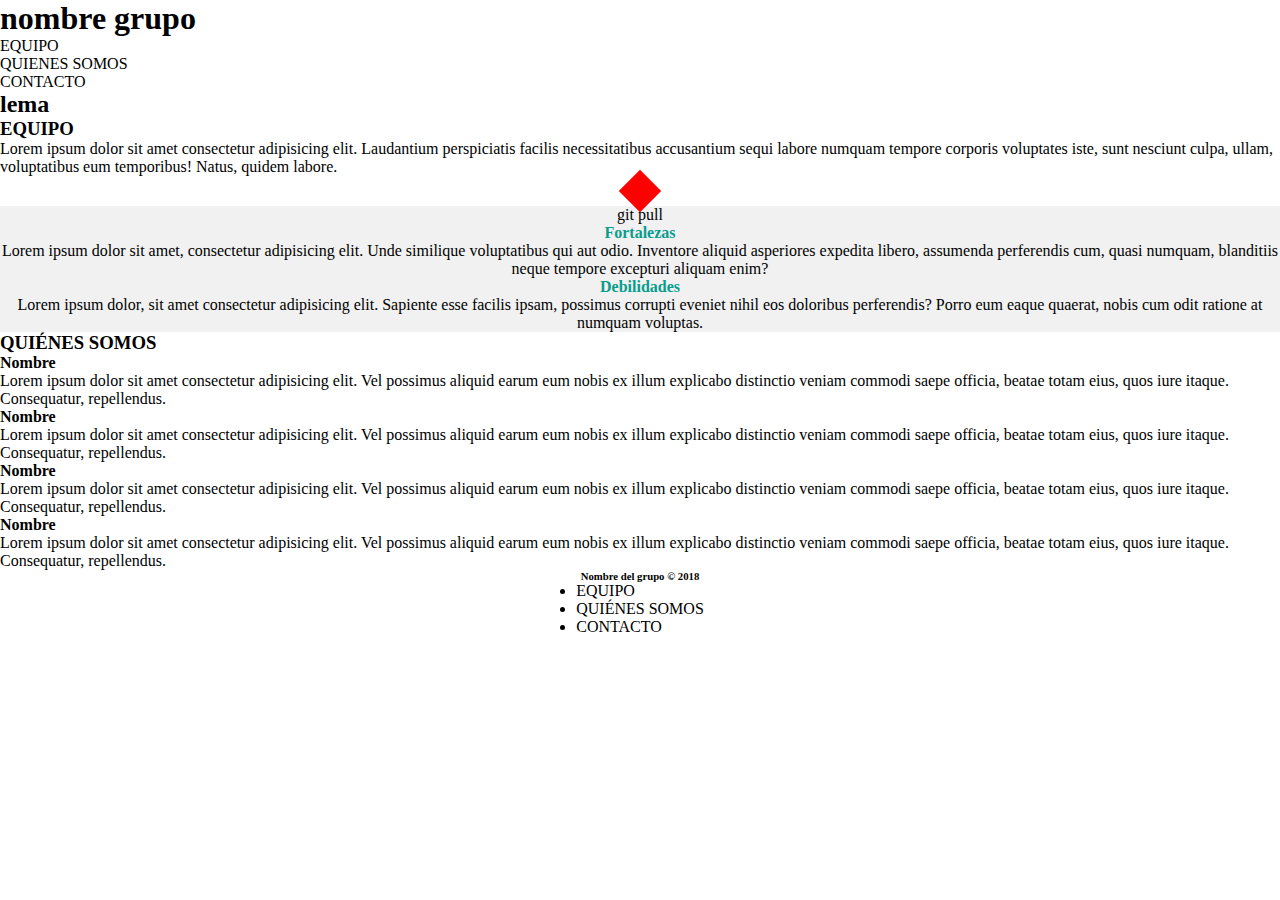
==== commit a4c70a31: "cambios" ====
--- a/index.html
+++ b/index.html
@@ -4,8 +4,7 @@
     <meta charset="UTF-8" />
     <meta name="viewport" content="width=device-width, initial-scale=1.0" />
     <title>Document</title>
-    <link rel="stylesheet" href="./css/reset.css"/>
-    <link rel="stylesheet" href="./css/style.css"/>
+    <link rel="stylesheet" href="./css/style.css" />
   </head>
   <body>
     <header>
@@ -22,7 +21,7 @@
     </header>
     <main>
       <section class="equipo">
-        <div class="equipo-container">
+        <div>
           <h3>EQUIPO</h3>
           <p>
             Lorem ipsum dolor sit amet consectetur adipisicing elit. Laudantium
@@ -30,11 +29,9 @@
             tempore corporis voluptates iste, sunt nesciunt culpa, ullam,
             voluptatibus eum temporibus! Natus, quidem labore.
           </p>
-            <p>Lorem ipsum dolor sit amet consectetur, adipisicing elit. Facilis rem, possimus impedit reiciendis nam at praesentium. Id voluptatem consequuntur quasi ex animi minus veritatis, nihil, blanditiis dolores ab quaerat expedita.
-          </p>
           <div class="box"></div>
         </div>
-        <div class="fyd">
+        <div class="fyd">git pull
           <article class="fortalezas">
             <h4>Fortalezas</h4>
             <p>
@@ -100,14 +97,14 @@
       </section>
     </main>
     <footer>
-      <h6 class="copyright">Code Sisters © 2018</h6>
-      <ul class="futter-list">
+      <h6>Nombre del grupo © 2018</h6>
+      <ul>
         <li>EQUIPO</li>
         <li>QUIÉNES SOMOS</li>
         <li>CONTACTO</li>
       </ul>
       <figure>
-        <img src="./images/logo-adalab.png" alt="Logo Adalab" />
+        <img src="" alt="" />
       </figure>
     </footer>
   </body>
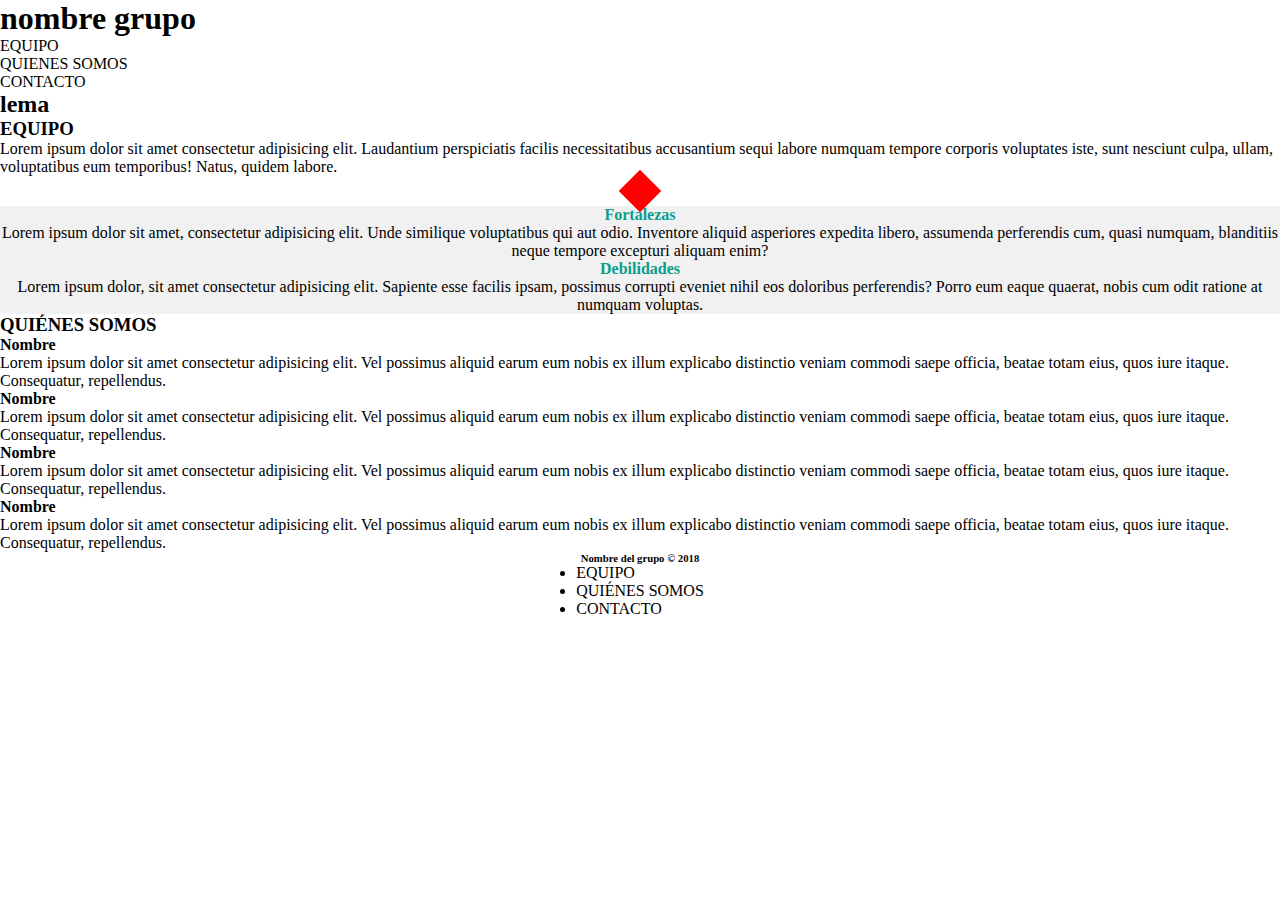
==== commit 1bfab345: "cambios" ====
--- a/index.html
+++ b/index.html
@@ -4,7 +4,8 @@
     <meta charset="UTF-8" />
     <meta name="viewport" content="width=device-width, initial-scale=1.0" />
     <title>Document</title>
-    <link rel="stylesheet" href="./css/style.css" />
+    <link rel="stylesheet" href="./css/reset.css"/>
+    <link rel="stylesheet" href="./css/style.css"/>
   </head>
   <body>
     <header>
@@ -31,7 +32,7 @@
           </p>
           <div class="box"></div>
         </div>
-        <div class="fyd">git pull
+        <div class="fyd">
           <article class="fortalezas">
             <h4>Fortalezas</h4>
             <p>
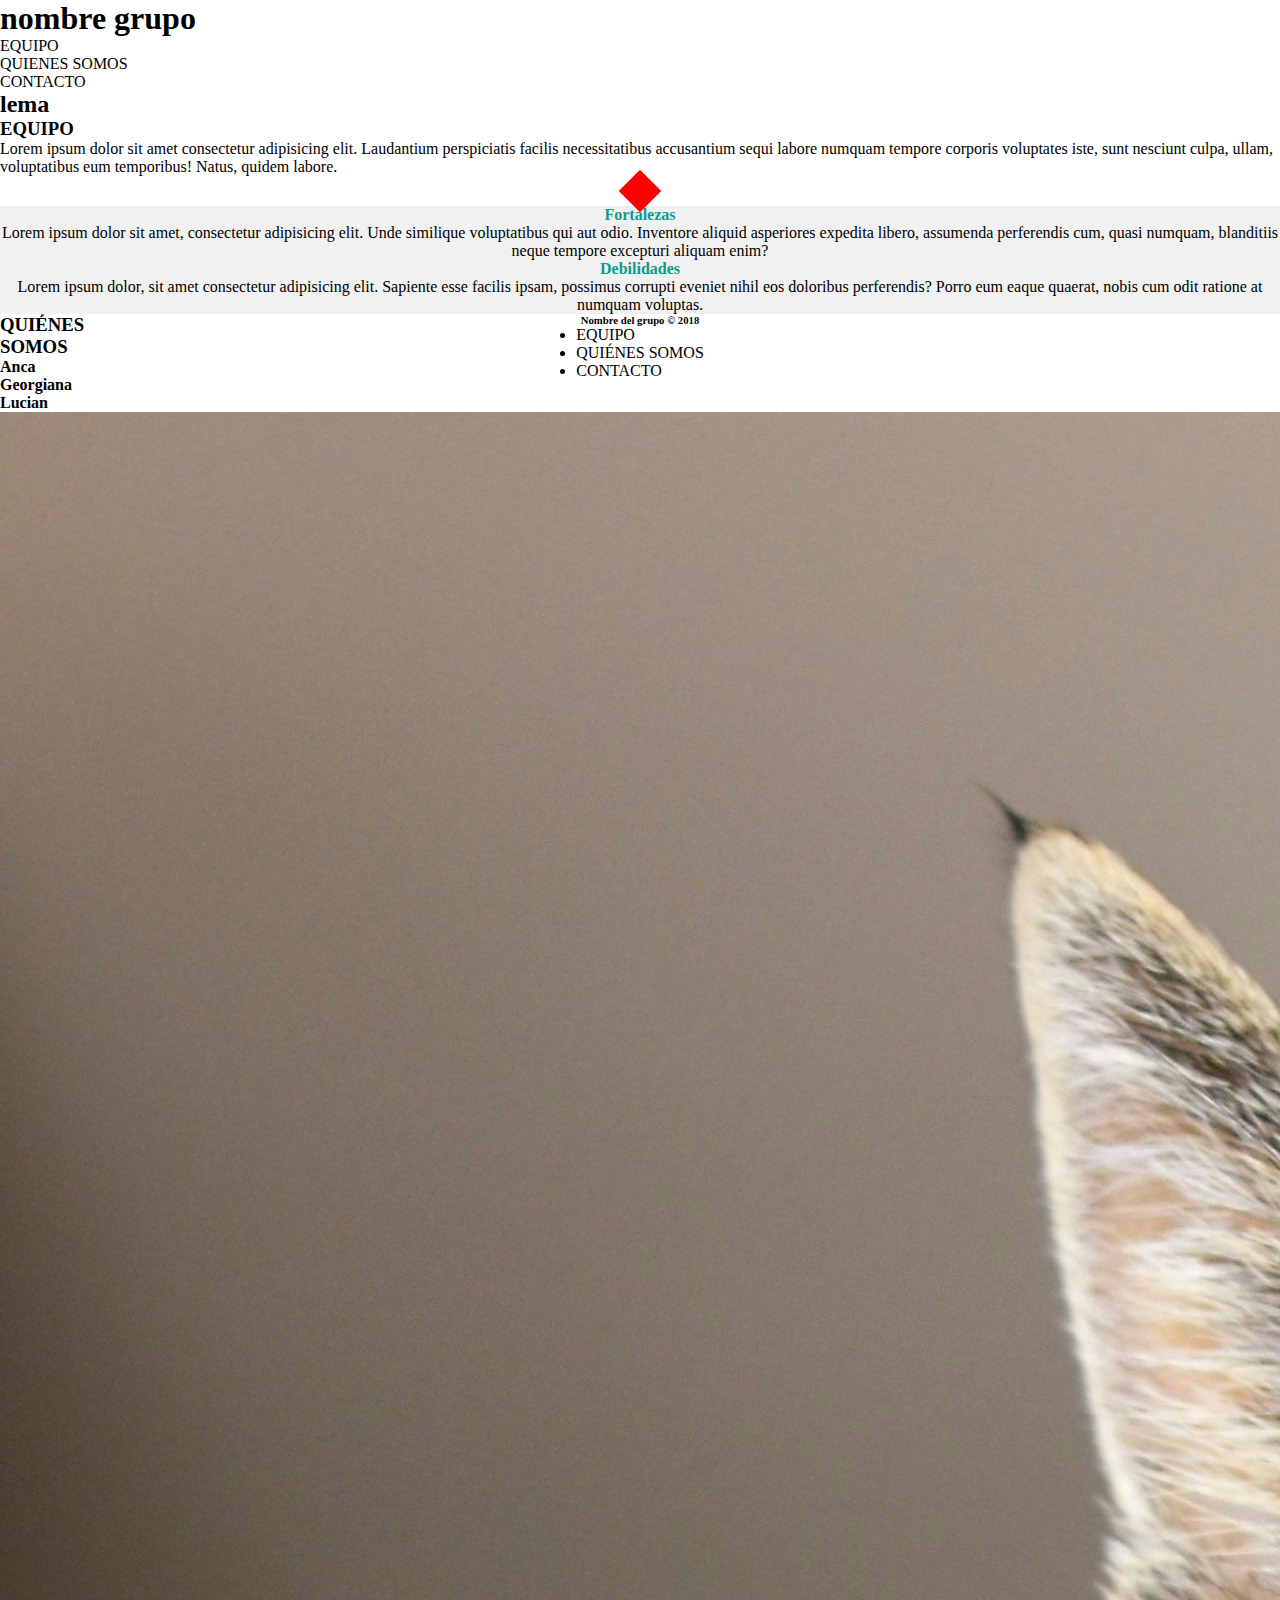
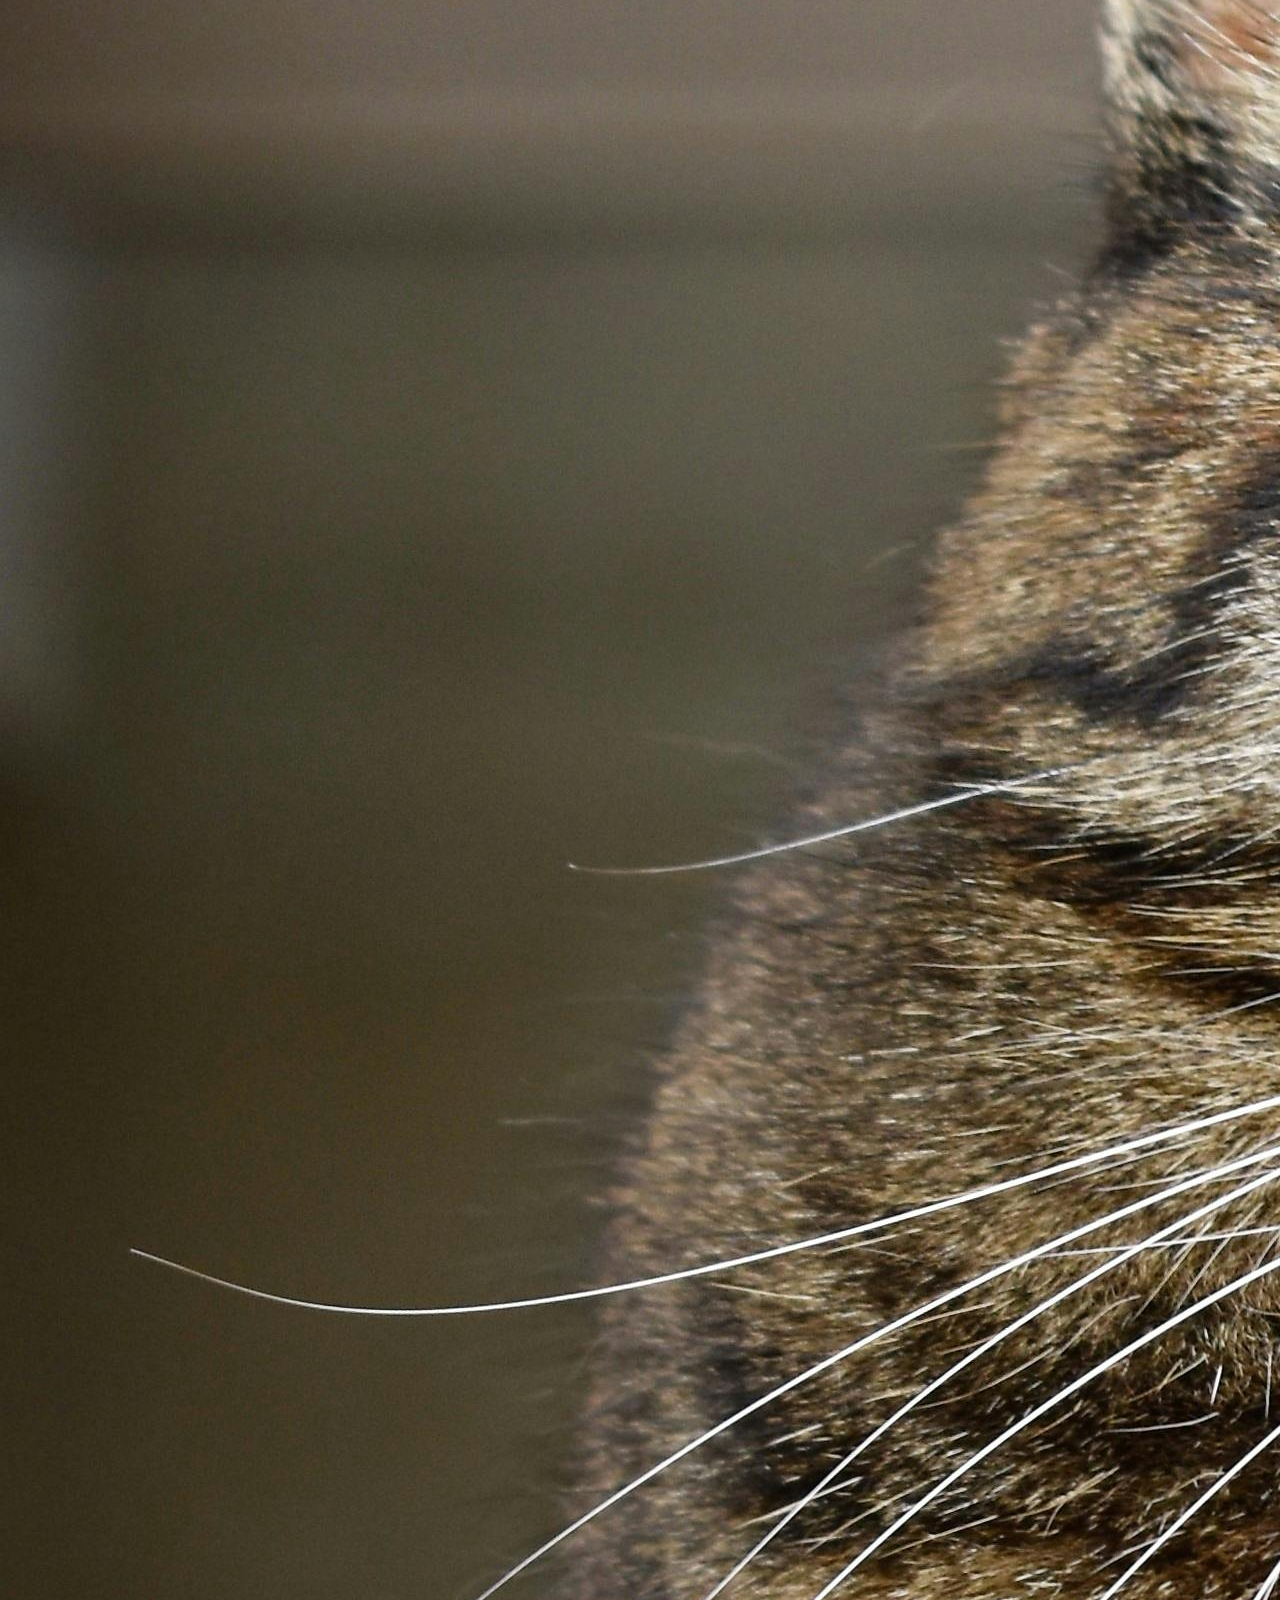
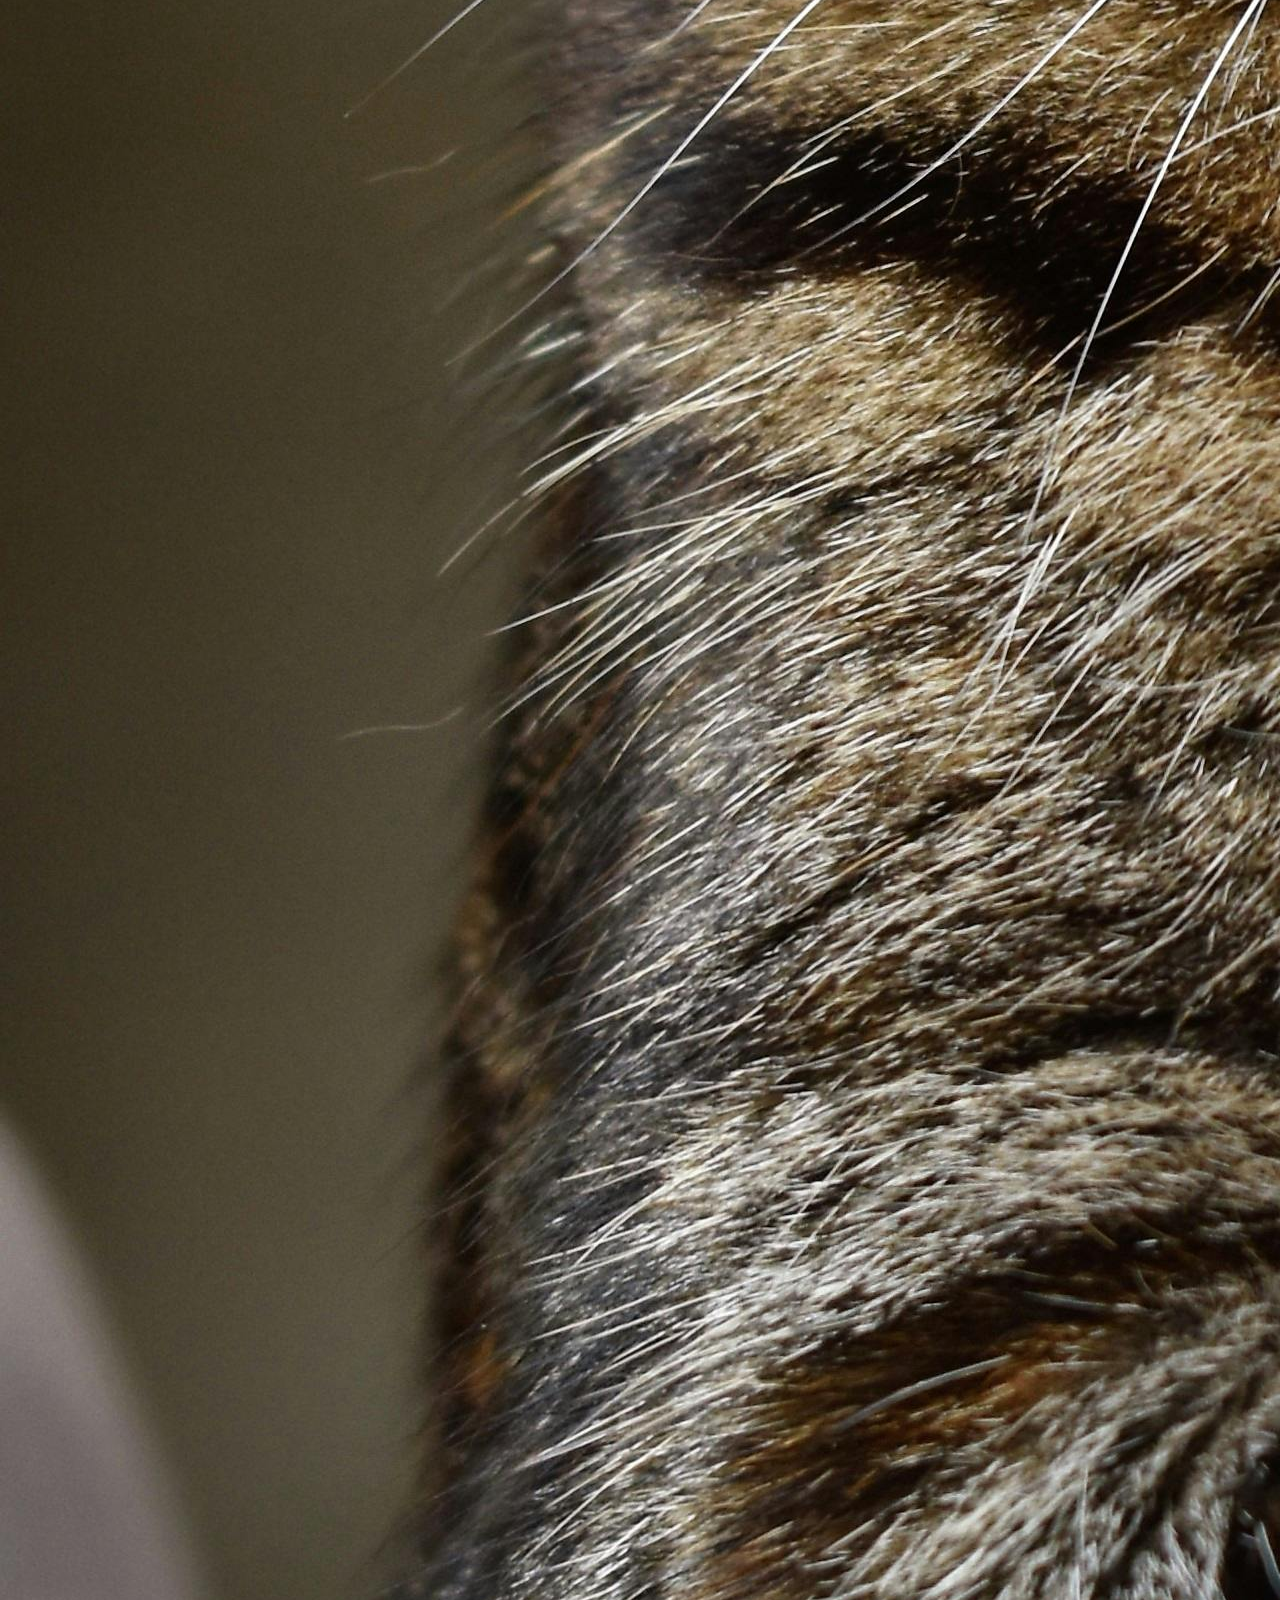
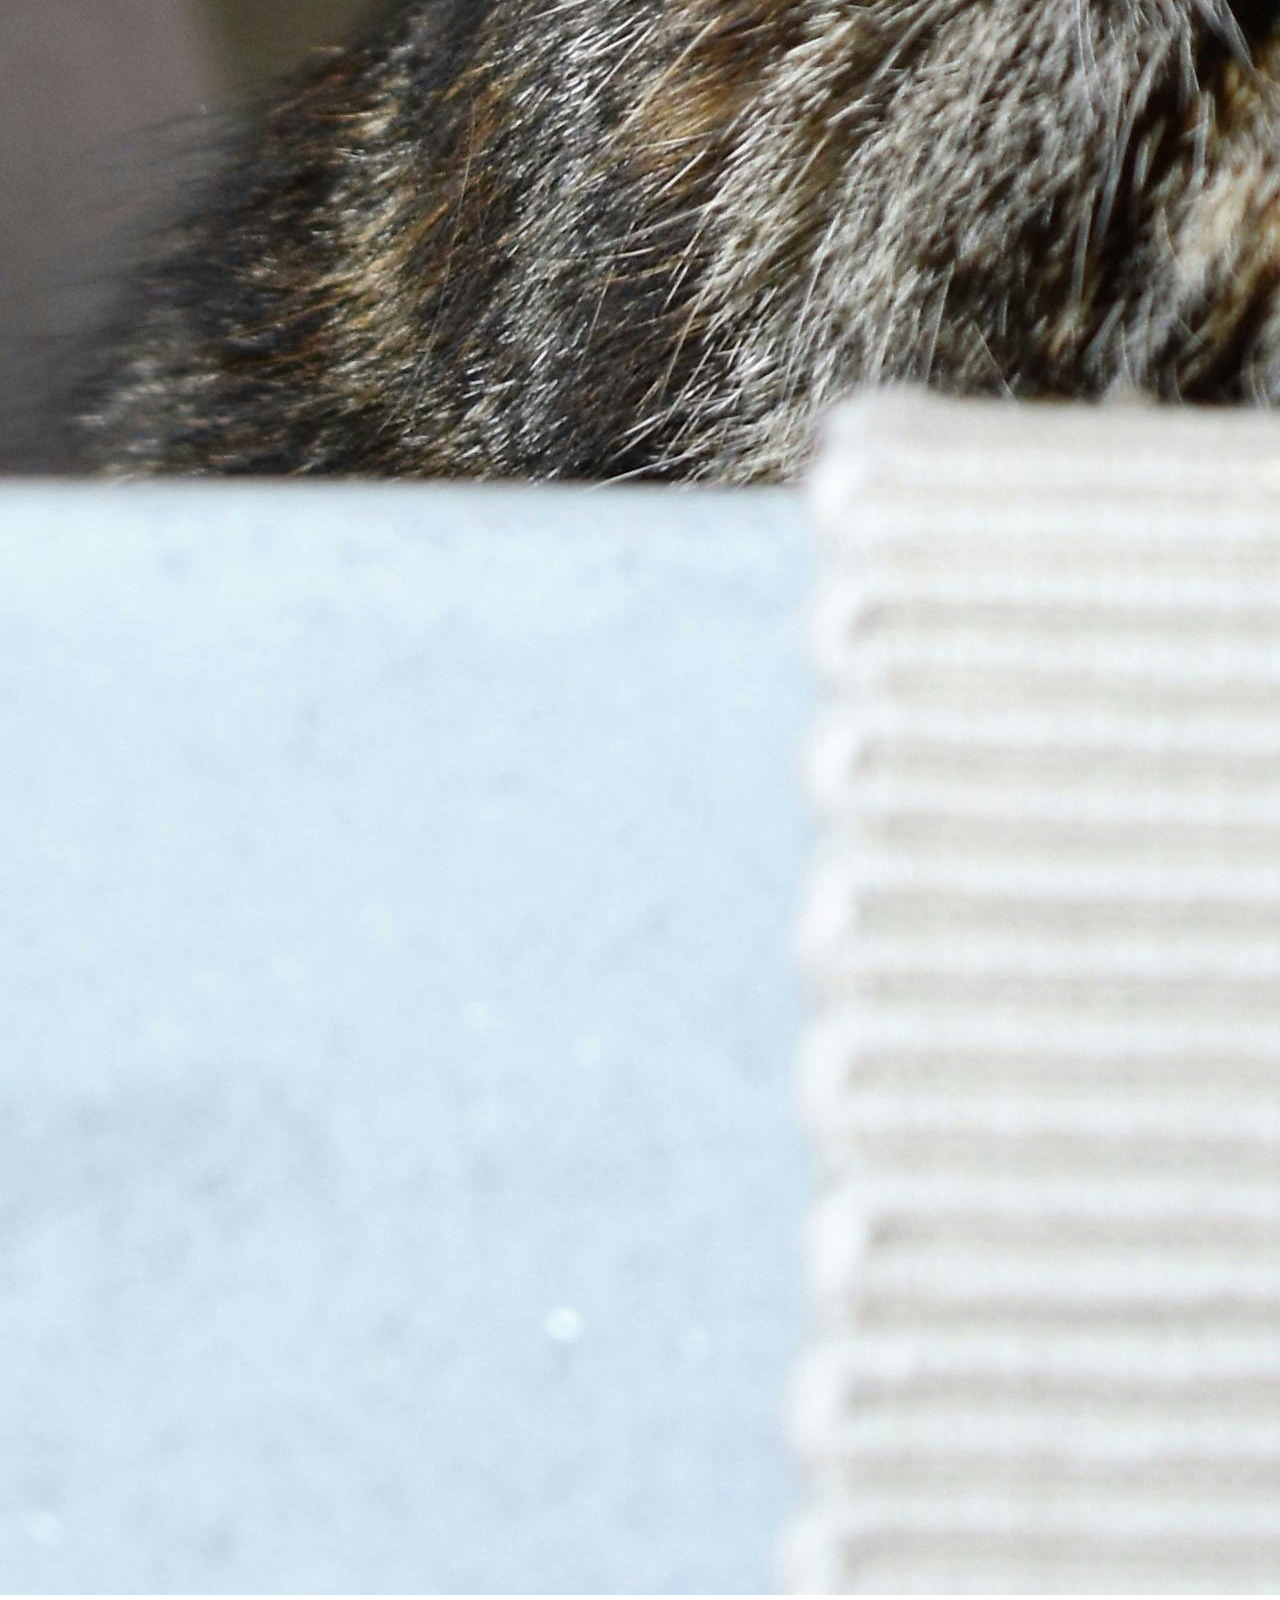
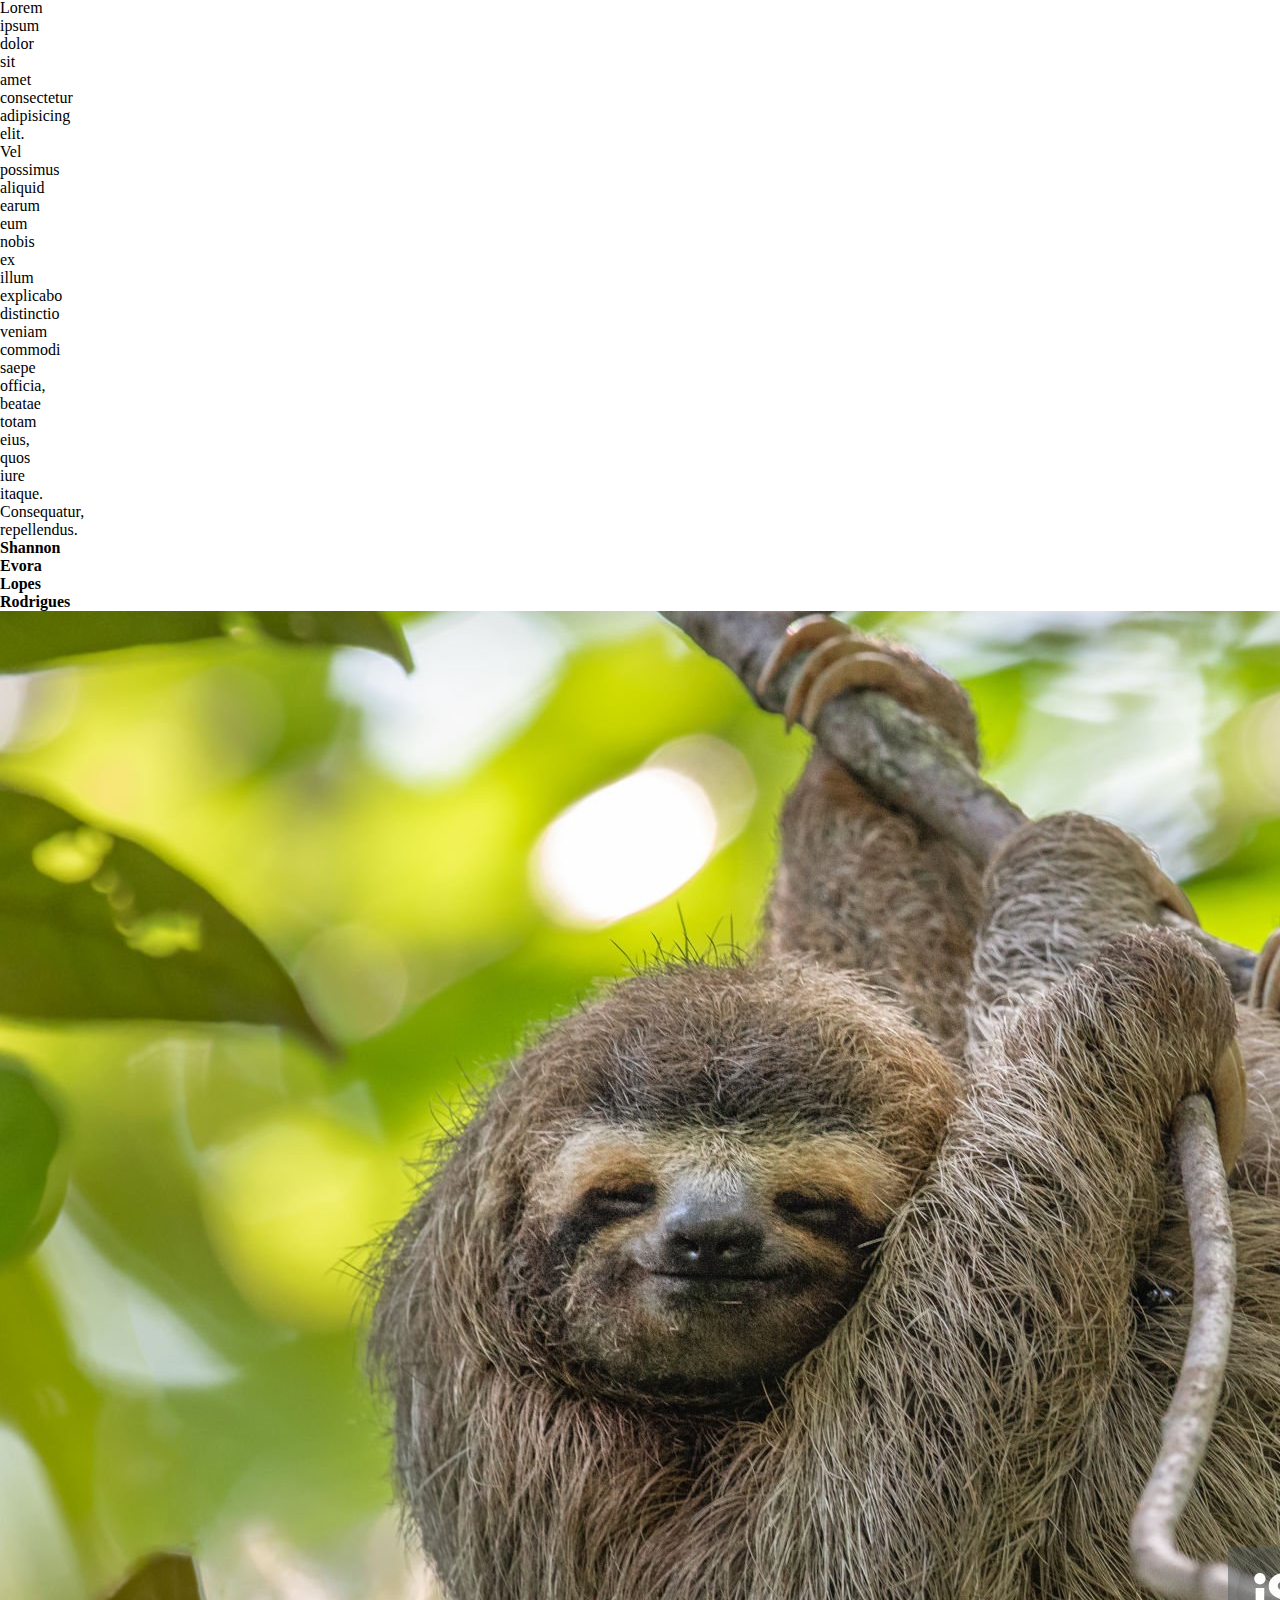
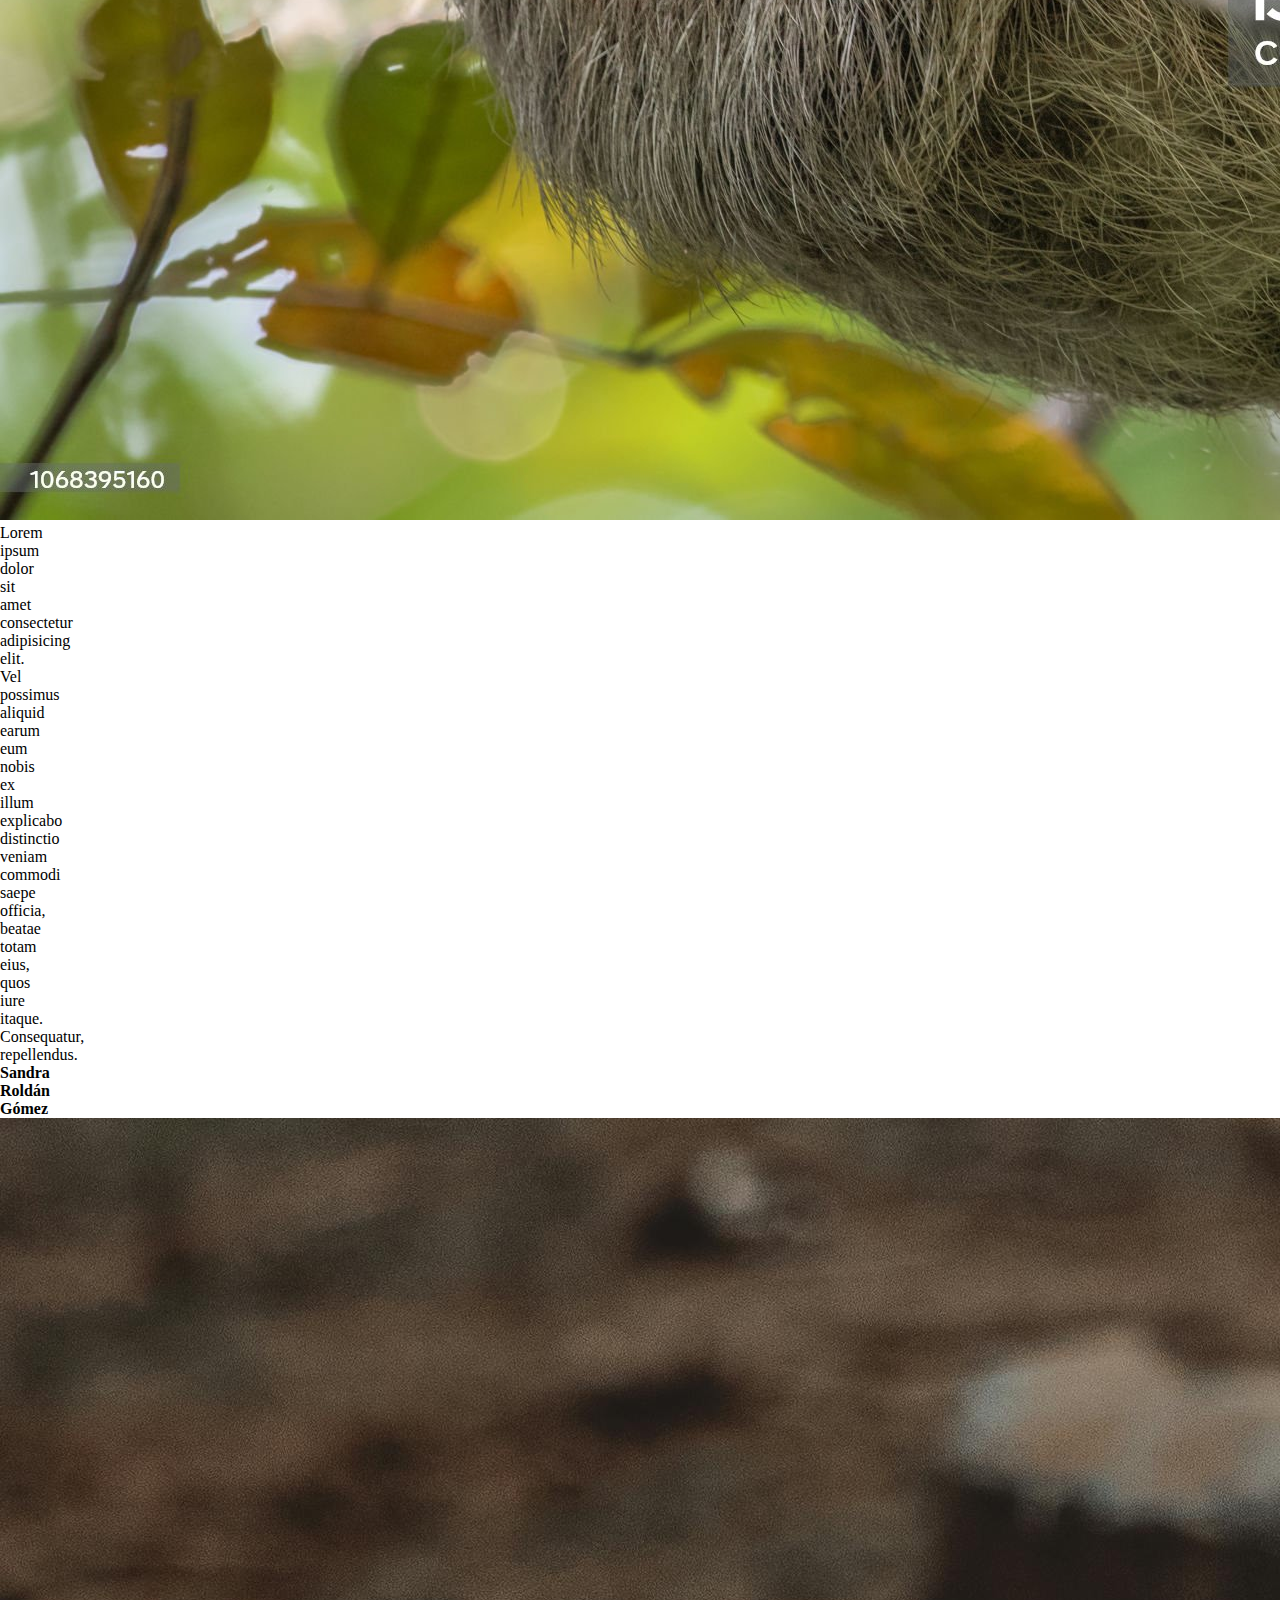
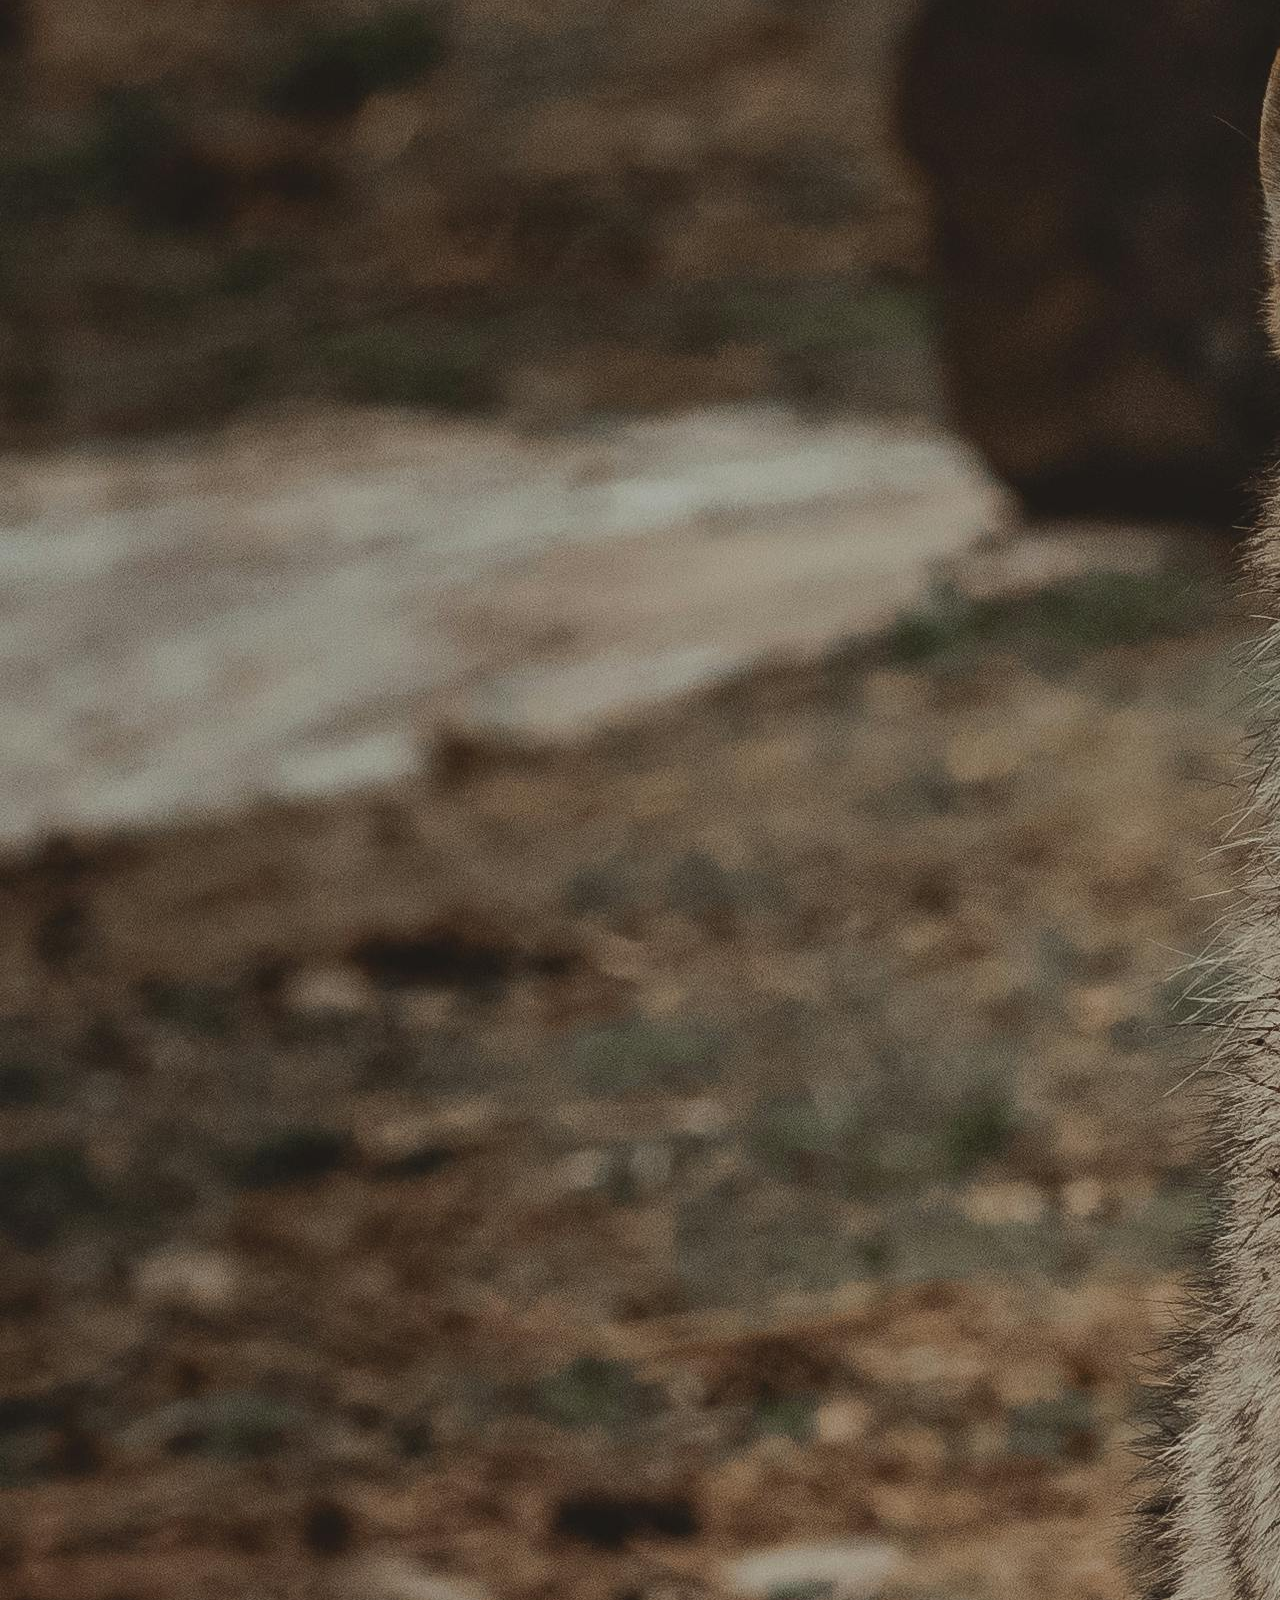
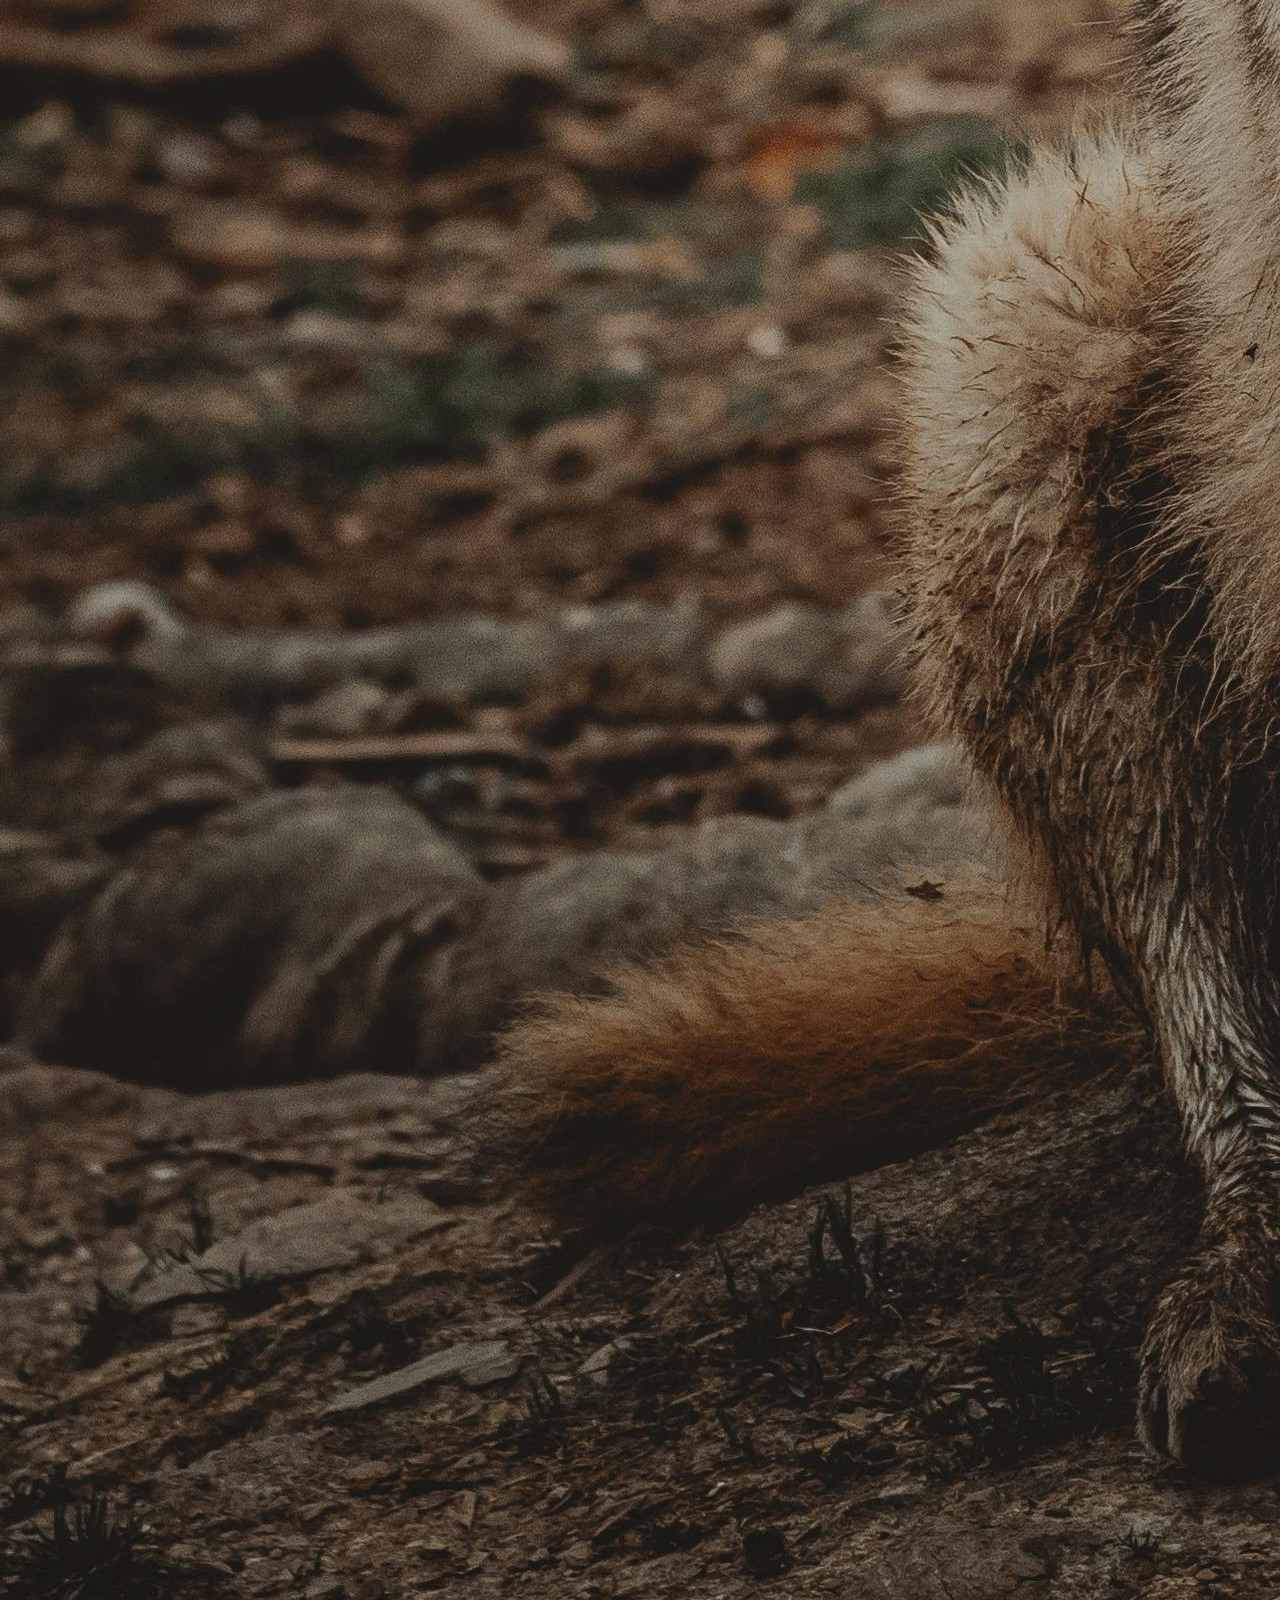
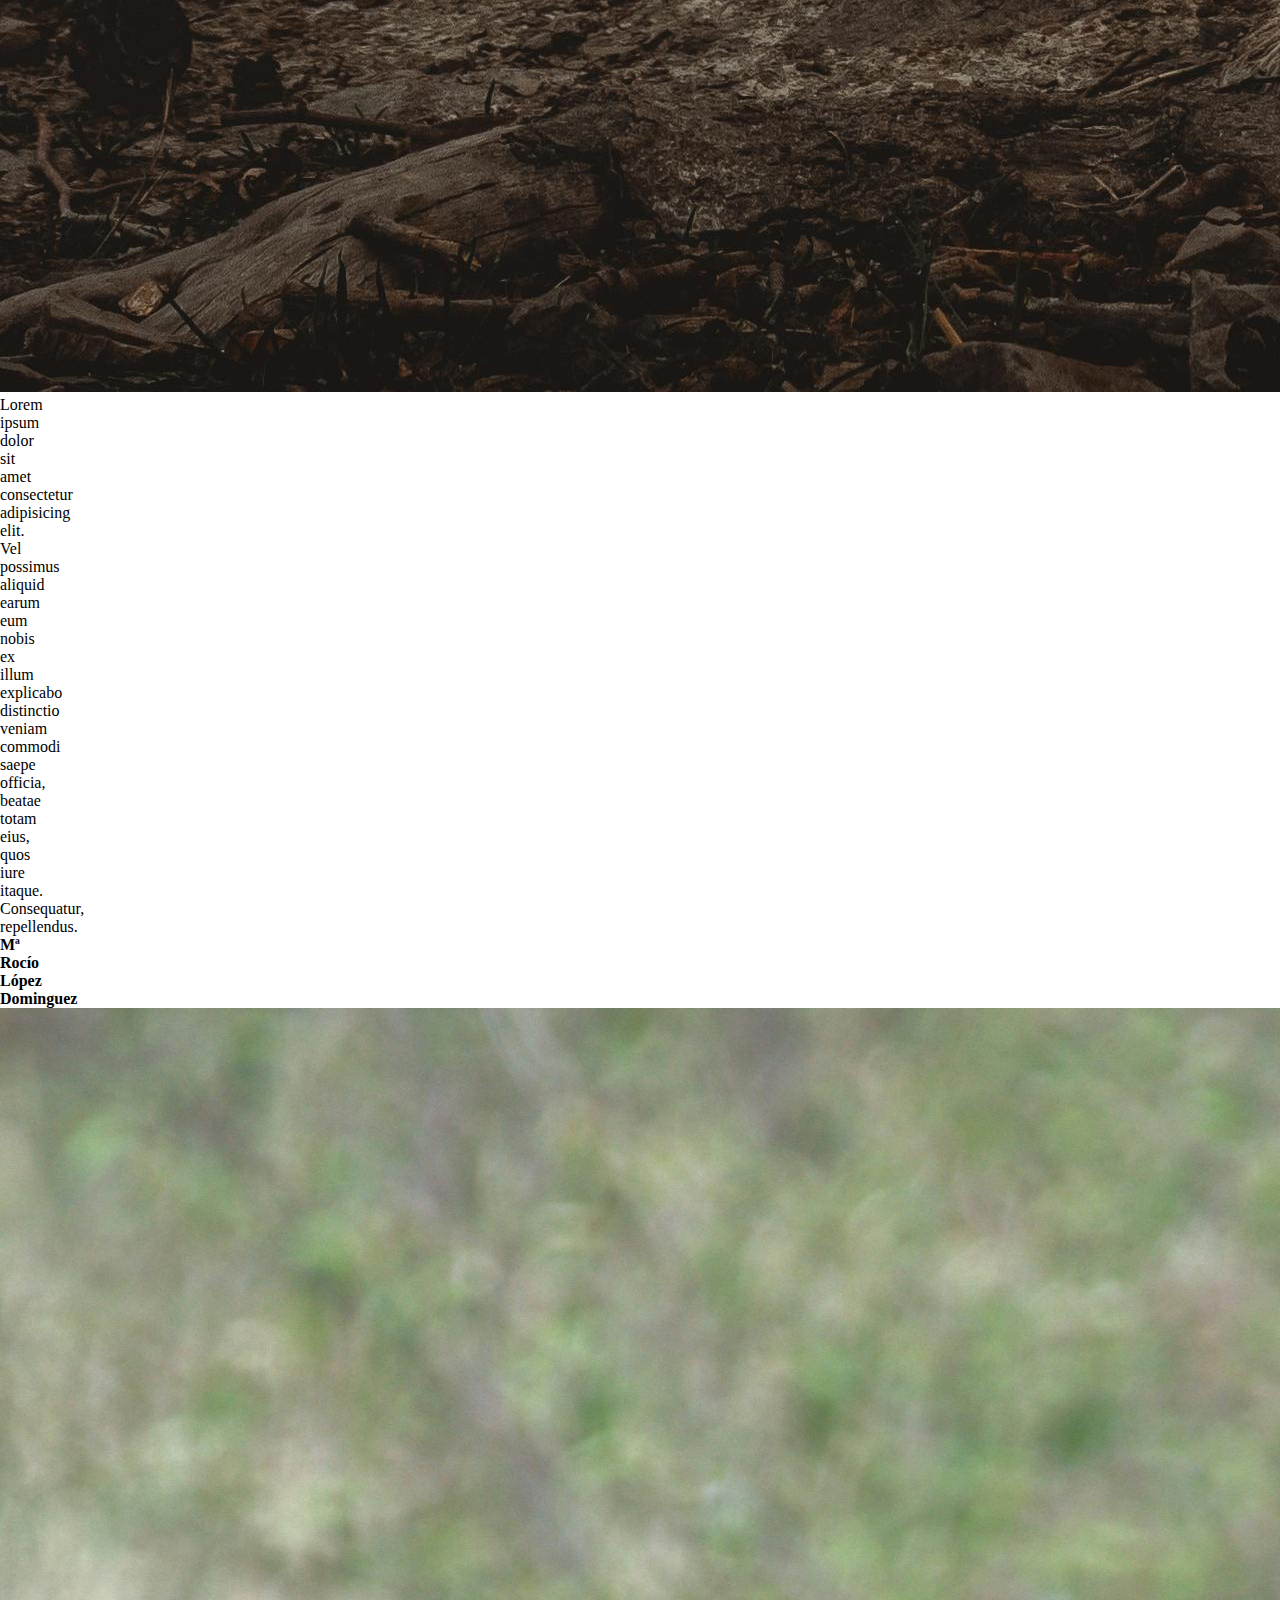
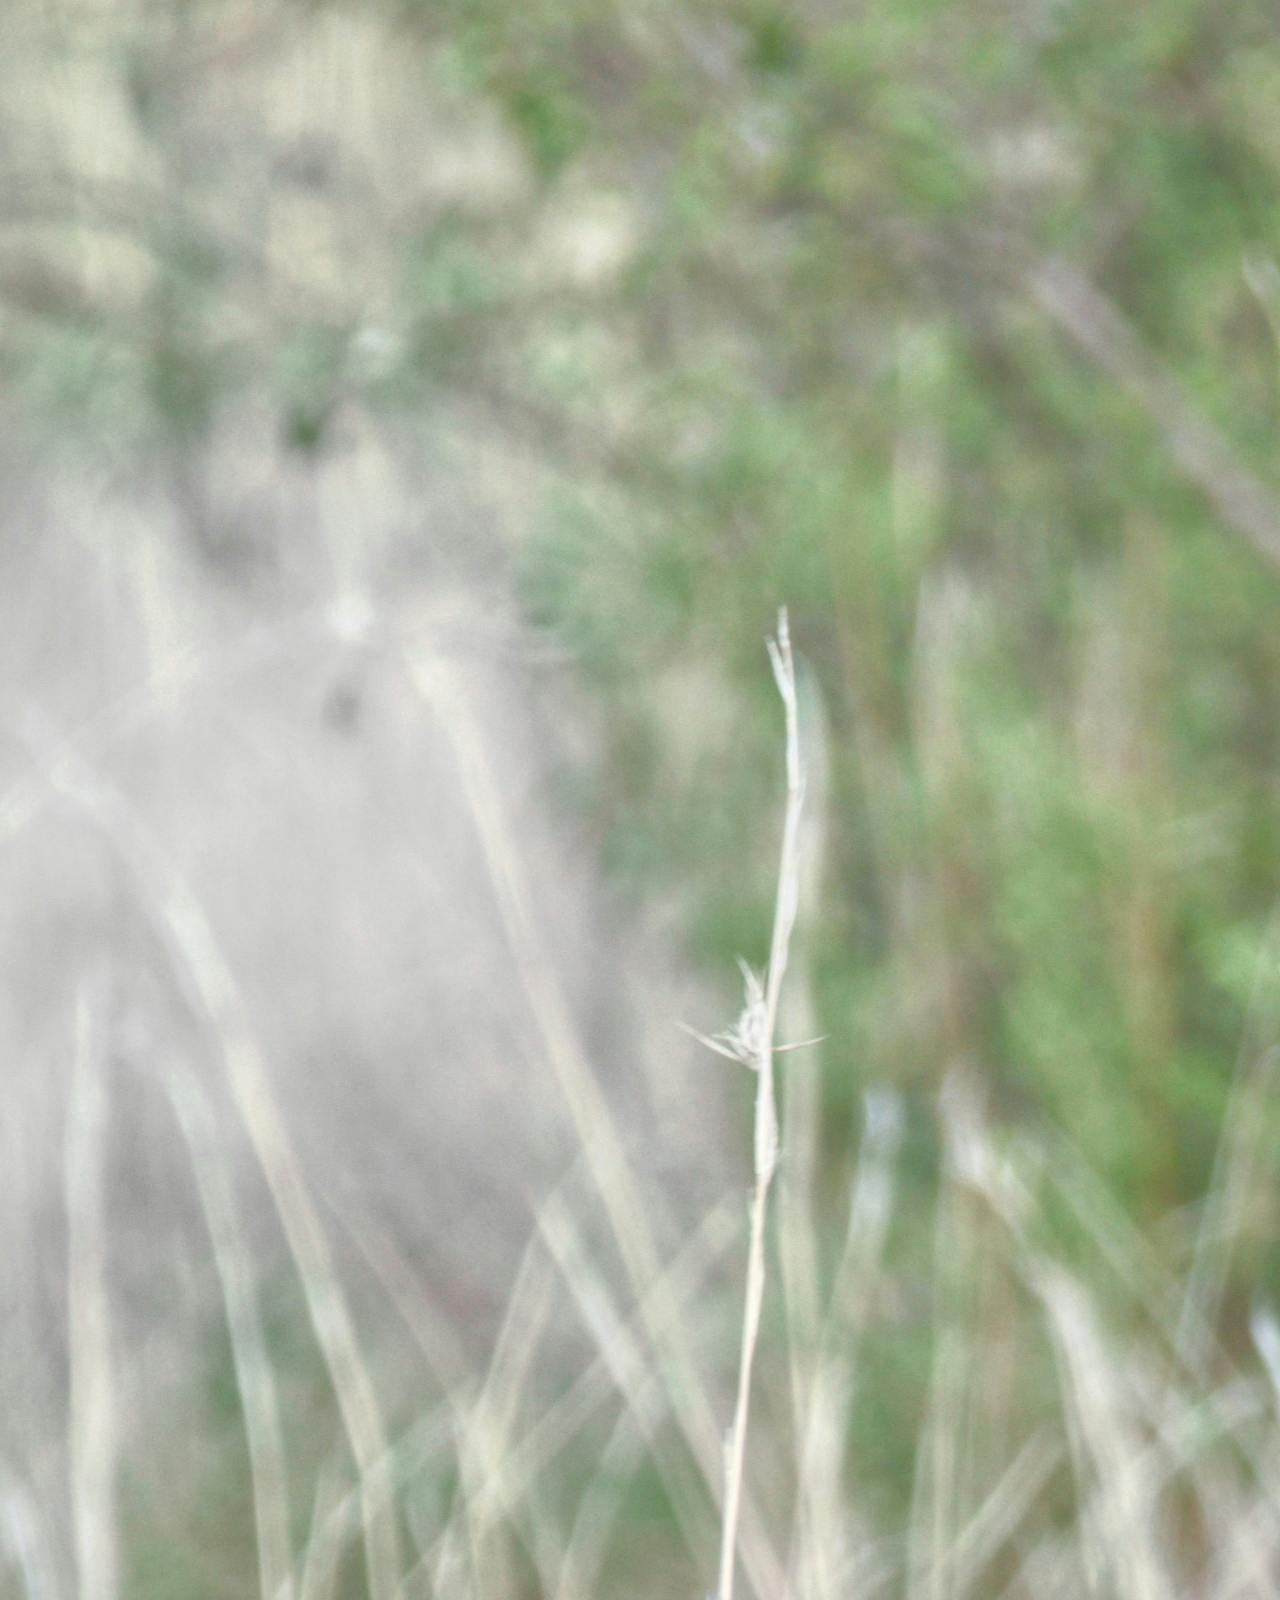
==== commit a9b440eb: "cambios" ====
--- a/index.html
+++ b/index.html
@@ -52,11 +52,14 @@
             </p>
           </article>
         </div>
-      </section>
-      <section>
+       </section>
+      <section class="fondo">
         <h3>QUIÉNES SOMOS</h3>
         <article>
-          <h4>Nombre</h4>
+          <h4>Anca Georgiana Lucian</h4>
+          <figure>
+            <img src="./img/cat.jpg" alt="cat">
+          </figure>
           <p>
             Lorem ipsum dolor sit amet consectetur adipisicing elit. Vel
             possimus aliquid earum eum nobis ex illum explicabo distinctio
@@ -66,7 +69,10 @@
           </p>
         </article>
         <article>
-          <h4>Nombre</h4>
+          <h4><strong>Shannon Evora Lopes Rodrigues</strong></h4>
+          <figure>
+            <img src="./img/lazy.jpg" alt="lazy">
+          </figure>
           <p>
             Lorem ipsum dolor sit amet consectetur adipisicing elit. Vel
             possimus aliquid earum eum nobis ex illum explicabo distinctio
@@ -76,7 +82,10 @@
           </p>
         </article>
         <article>
-          <h4>Nombre</h4>
+          <h4><strong>Sandra Roldán Gómez</strong></h4>
+          <figure>
+            <img src="./img/wolf.jpg" alt="wolf">
+          </figure>
           <p>
             Lorem ipsum dolor sit amet consectetur adipisicing elit. Vel
             possimus aliquid earum eum nobis ex illum explicabo distinctio
@@ -86,7 +95,10 @@
           </p>
         </article>
         <article>
-          <h4>Nombre</h4>
+          <h4>Mª Rocío López Dominguez</h4>
+          <figure>
+            <img src="./img/lion.jpg" alt="lion">
+          </figure>
           <p>
             Lorem ipsum dolor sit amet consectetur adipisicing elit. Vel
             possimus aliquid earum eum nobis ex illum explicabo distinctio
--- a/css/style.css
+++ b/css/style.css
@@ -42,3 +42,14 @@
     margin: auto;
     
 }
+
+.fondo {
+    width: 0;
+    height: 0;
+    background-color: #ffffff;
+}
+
+.figure {
+  
+    ;
+}
